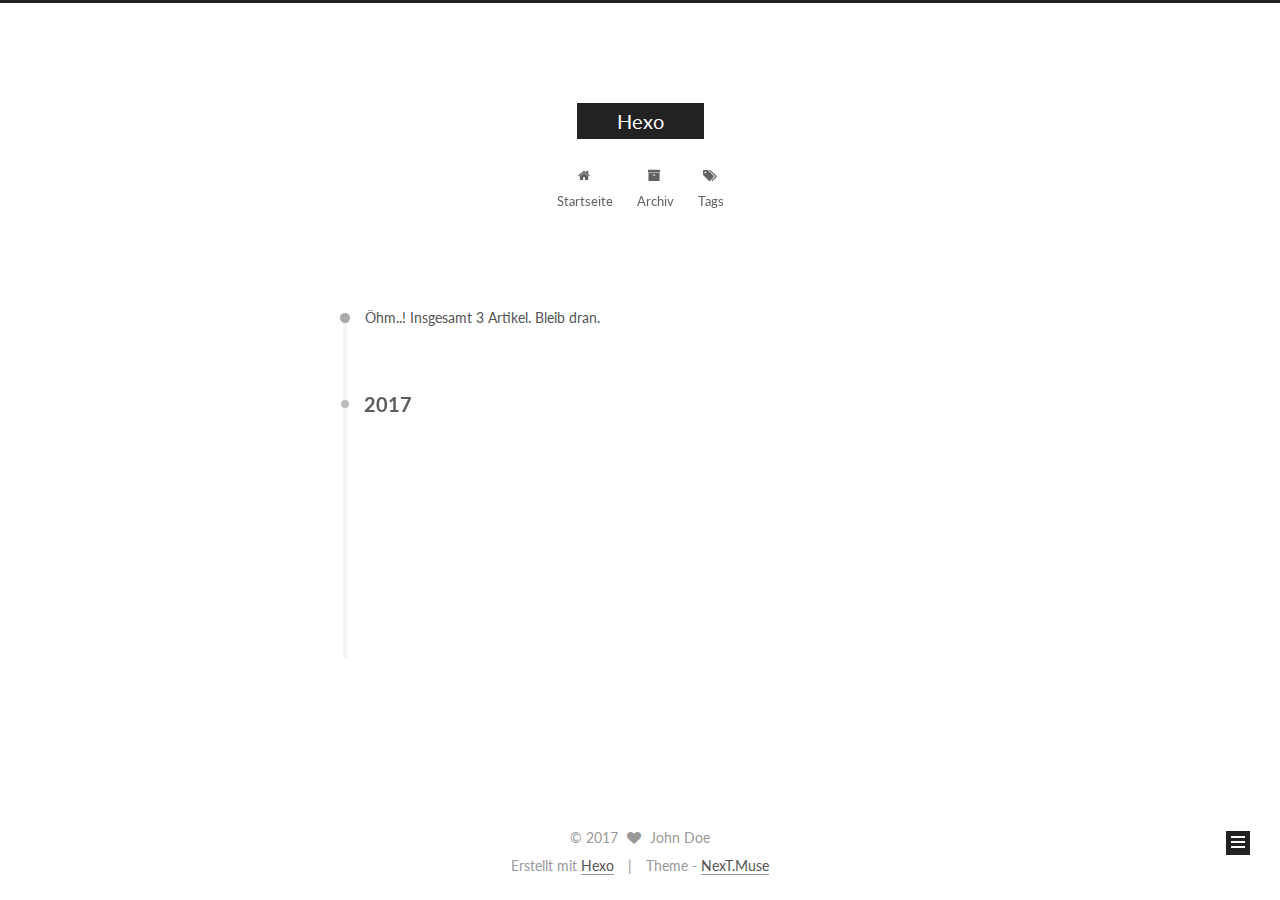
==== archives/index.html @ 24ed7181 "Site updated: 2017-03-07 21:28:52" ====
<!doctype html>



  


<html class="theme-next muse use-motion" lang="">
<head>
  <meta charset="UTF-8"/>
<meta http-equiv="X-UA-Compatible" content="IE=edge" />
<meta name="viewport" content="width=device-width, initial-scale=1, maximum-scale=1"/>



<meta http-equiv="Cache-Control" content="no-transform" />
<meta http-equiv="Cache-Control" content="no-siteapp" />















  
  
  <link href="/lib/fancybox/source/jquery.fancybox.css?v=2.1.5" rel="stylesheet" type="text/css" />




  
  
  
  

  
    
    
  

  

  

  

  

  
    
    
    <link href="//fonts.googleapis.com/css?family=Lato:300,300italic,400,400italic,700,700italic&subset=latin,latin-ext" rel="stylesheet" type="text/css">
  






<link href="/lib/font-awesome/css/font-awesome.min.css?v=4.6.2" rel="stylesheet" type="text/css" />

<link href="/css/main.css?v=5.1.0" rel="stylesheet" type="text/css" />


  <meta name="keywords" content="Hexo, NexT" />








  <link rel="shortcut icon" type="image/x-icon" href="/favicon.ico?v=5.1.0" />






<meta property="og:type" content="website">
<meta property="og:title" content="Hexo">
<meta property="og:url" content="http://yoursite.com/archives/index.html">
<meta property="og:site_name" content="Hexo">
<meta name="twitter:card" content="summary">
<meta name="twitter:title" content="Hexo">



<script type="text/javascript" id="hexo.configurations">
  var NexT = window.NexT || {};
  var CONFIG = {
    root: '/',
    scheme: 'Muse',
    sidebar: {"position":"left","display":"post","offset":12,"offset_float":0,"b2t":false,"scrollpercent":false},
    fancybox: true,
    motion: true,
    duoshuo: {
      userId: '0',
      author: 'Author'
    },
    algolia: {
      applicationID: '',
      apiKey: '',
      indexName: '',
      hits: {"per_page":10},
      labels: {"input_placeholder":"Search for Posts","hits_empty":"We didn't find any results for the search: ${query}","hits_stats":"${hits} results found in ${time} ms"}
    }
  };
</script>



  <link rel="canonical" href="http://yoursite.com/archives/"/>





  <title> Archiv | Hexo </title>
</head>

<body itemscope itemtype="http://schema.org/WebPage" lang="">

  














  
  
    
  

  <div class="container one-collumn sidebar-position-left  page-archive  ">
    <div class="headband"></div>

    <header id="header" class="header" itemscope itemtype="http://schema.org/WPHeader">
      <div class="header-inner"><div class="site-brand-wrapper">
  <div class="site-meta ">
    

    <div class="custom-logo-site-title">
      <a href="/"  class="brand" rel="start">
        <span class="logo-line-before"><i></i></span>
        <span class="site-title">Hexo</span>
        <span class="logo-line-after"><i></i></span>
      </a>
    </div>
      
        <p class="site-subtitle"></p>
      
  </div>

  <div class="site-nav-toggle">
    <button>
      <span class="btn-bar"></span>
      <span class="btn-bar"></span>
      <span class="btn-bar"></span>
    </button>
  </div>
</div>

<nav class="site-nav">
  

  
    <ul id="menu" class="menu">
      
        
        <li class="menu-item menu-item-home">
          <a href="/" rel="section">
            
              <i class="menu-item-icon fa fa-fw fa-home"></i> <br />
            
            Startseite
          </a>
        </li>
      
        
        <li class="menu-item menu-item-archives">
          <a href="/archives" rel="section">
            
              <i class="menu-item-icon fa fa-fw fa-archive"></i> <br />
            
            Archiv
          </a>
        </li>
      
        
        <li class="menu-item menu-item-tags">
          <a href="/tags" rel="section">
            
              <i class="menu-item-icon fa fa-fw fa-tags"></i> <br />
            
            Tags
          </a>
        </li>
      

      
    </ul>
  

  
</nav>



 </div>
    </header>

    <main id="main" class="main">
      <div class="main-inner">
        <div class="content-wrap">
          <div id="content" class="content">
            

  <section id="posts" class="posts-collapse">
    <span class="archive-move-on"></span>

    <span class="archive-page-counter">
      
      
      
        
      
      Öhm..! Insgesamt 3 Artikel. Bleib dran.
    </span>

    

      
      
      

      
        
        <div class="collection-title">
          <h2 class="archive-year motion-element" id="archive-year-2017">2017</h2>
        </div>
      
      

      

  <article class="post post-type-normal" itemscope itemtype="http://schema.org/Article">
    <header class="post-header">

      <h1 class="post-title">
        
            <a class="post-title-link" href="/2017/03/07/second/" itemprop="url">
              
                <span itemprop="name">Second</span>
              
            </a>
        
      </h1>

      <div class="post-meta">
        <time class="post-time" itemprop="dateCreated"
              datetime="2017-03-07T21:19:16+08:00"
              content="2017-03-07" >
          03-07
        </time>
      </div>

    </header>
  </article>



    

      
      
      

      
      

      

  <article class="post post-type-normal" itemscope itemtype="http://schema.org/Article">
    <header class="post-header">

      <h1 class="post-title">
        
            <a class="post-title-link" href="/2017/03/07/first/" itemprop="url">
              
                <span itemprop="name">First</span>
              
            </a>
        
      </h1>

      <div class="post-meta">
        <time class="post-time" itemprop="dateCreated"
              datetime="2017-03-07T20:59:19+08:00"
              content="2017-03-07" >
          03-07
        </time>
      </div>

    </header>
  </article>



    

      
      
      

      
      

      

  <article class="post post-type-normal" itemscope itemtype="http://schema.org/Article">
    <header class="post-header">

      <h1 class="post-title">
        
            <a class="post-title-link" href="/2017/03/07/hello-world/" itemprop="url">
              
                <span itemprop="name">Hello World</span>
              
            </a>
        
      </h1>

      <div class="post-meta">
        <time class="post-time" itemprop="dateCreated"
              datetime="2017-03-07T20:14:14+08:00"
              content="2017-03-07" >
          03-07
        </time>
      </div>

    </header>
  </article>



    

  </section>

  


          
          </div>
          


          

        </div>
        
          
  
  <div class="sidebar-toggle">
    <div class="sidebar-toggle-line-wrap">
      <span class="sidebar-toggle-line sidebar-toggle-line-first"></span>
      <span class="sidebar-toggle-line sidebar-toggle-line-middle"></span>
      <span class="sidebar-toggle-line sidebar-toggle-line-last"></span>
    </div>
  </div>

  <aside id="sidebar" class="sidebar">
    <div class="sidebar-inner">

      

      

      <section class="site-overview sidebar-panel sidebar-panel-active">
        <div class="site-author motion-element" itemprop="author" itemscope itemtype="http://schema.org/Person">
          <img class="site-author-image" itemprop="image"
               src="/images/avatar.gif"
               alt="John Doe" />
          <p class="site-author-name" itemprop="name">John Doe</p>
           
              <p class="site-description motion-element" itemprop="description"></p>
          
        </div>
        <nav class="site-state motion-element">

          
            <div class="site-state-item site-state-posts">
              <a href="/archives">
                <span class="site-state-item-count">3</span>
                <span class="site-state-item-name">Artikel</span>
              </a>
            </div>
          

          

          

        </nav>

        

        <div class="links-of-author motion-element">
          
        </div>

        
        

        
        

        


      </section>

      

      

    </div>
  </aside>


        
      </div>
    </main>

    <footer id="footer" class="footer">
      <div class="footer-inner">
        <div class="copyright" >
  
  &copy; 
  <span itemprop="copyrightYear">2017</span>
  <span class="with-love">
    <i class="fa fa-heart"></i>
  </span>
  <span class="author" itemprop="copyrightHolder">John Doe</span>
</div>


<div class="powered-by">
  Erstellt mit  <a class="theme-link" href="https://hexo.io">Hexo</a>
</div>

<div class="theme-info">
  Theme -
  <a class="theme-link" href="https://github.com/iissnan/hexo-theme-next">
    NexT.Muse
  </a>
</div>


        

        
      </div>
    </footer>

    
      <div class="back-to-top">
        <i class="fa fa-arrow-up"></i>
        
      </div>
    
    
  </div>

  

<script type="text/javascript">
  if (Object.prototype.toString.call(window.Promise) !== '[object Function]') {
    window.Promise = null;
  }
</script>









  




  
  <script type="text/javascript" src="/lib/jquery/index.js?v=2.1.3"></script>

  
  <script type="text/javascript" src="/lib/fastclick/lib/fastclick.min.js?v=1.0.6"></script>

  
  <script type="text/javascript" src="/lib/jquery_lazyload/jquery.lazyload.js?v=1.9.7"></script>

  
  <script type="text/javascript" src="/lib/velocity/velocity.min.js?v=1.2.1"></script>

  
  <script type="text/javascript" src="/lib/velocity/velocity.ui.min.js?v=1.2.1"></script>

  
  <script type="text/javascript" src="/lib/fancybox/source/jquery.fancybox.pack.js?v=2.1.5"></script>


  


  <script type="text/javascript" src="/js/src/utils.js?v=5.1.0"></script>

  <script type="text/javascript" src="/js/src/motion.js?v=5.1.0"></script>



  
  

  
  
    <script type="text/javascript" id="motion.page.archive">
      $('.archive-year').velocity('transition.slideLeftIn');
    </script>
  


  


  <script type="text/javascript" src="/js/src/bootstrap.js?v=5.1.0"></script>



  



  




	





  





  





  



  
  

  

  

  

  


  

</body>
</html>
---- css/main.css ----
/* normalize.css v3.0.2 | MIT License | git.io/normalize */
html {
  font-family: sans-serif; /* 1 */
  -ms-text-size-adjust: 100%; /* 2 */
  -webkit-text-size-adjust: 100%; /* 2 */
}
body {
  margin: 0;
}
article,
aside,
details,
figcaption,
figure,
footer,
header,
hgroup,
main,
menu,
nav,
section,
summary {
  display: block;
}
audio,
canvas,
progress,
video {
  display: inline-block; /* 1 */
  vertical-align: baseline; /* 2 */
}
audio:not([controls]) {
  display: none;
  height: 0;
}
[hidden],
template {
  display: none;
}
a {
  background-color: transparent;
}
a:active,
a:hover {
  outline: 0;
}
abbr[title] {
  border-bottom: 1px dotted;
}
b,
strong {
  font-weight: bold;
}
dfn {
  font-style: italic;
}
h1 {
  font-size: 2em;
  margin: 0.67em 0;
}
mark {
  background: #ff0;
  color: #000;
}
small {
  font-size: 80%;
}
sub,
sup {
  font-size: 75%;
  line-height: 0;
  position: relative;
  vertical-align: baseline;
}
sup {
  top: -0.5em;
}
sub {
  bottom: -0.25em;
}
img {
  border: 0;
}
svg:not(:root) {
  overflow: hidden;
}
figure {
  margin: 1em 40px;
}
hr {
  -moz-box-sizing: content-box;
  box-sizing: content-box;
  height: 0;
}
pre {
  overflow: auto;
}
code,
kbd,
pre,
samp {
  font-family: monospace, monospace;
  font-size: 1em;
}
button,
input,
optgroup,
select,
textarea {
  color: inherit; /* 1 */
  font: inherit; /* 2 */
  margin: 0; /* 3 */
}
button {
  overflow: visible;
}
button,
select {
  text-transform: none;
}
button,
html input[type="button"],
input[type="reset"],
input[type="submit"] {
  -webkit-appearance: button; /* 2 */
  cursor: pointer; /* 3 */
}
button[disabled],
html input[disabled] {
  cursor: default;
}
button::-moz-focus-inner,
input::-moz-focus-inner {
  border: 0;
  padding: 0;
}
input {
  line-height: normal;
}
input[type="checkbox"],
input[type="radio"] {
  box-sizing: border-box; /* 1 */
  padding: 0; /* 2 */
}
input[type="number"]::-webkit-inner-spin-button,
input[type="number"]::-webkit-outer-spin-button {
  height: auto;
}
input[type="search"] {
  -webkit-appearance: textfield; /* 1 */
  -moz-box-sizing: content-box;
  -webkit-box-sizing: content-box; /* 2 */
  box-sizing: content-box;
}
input[type="search"]::-webkit-search-cancel-button,
input[type="search"]::-webkit-search-decoration {
  -webkit-appearance: none;
}
fieldset {
  border: 1px solid #c0c0c0;
  margin: 0 2px;
  padding: 0.35em 0.625em 0.75em;
}
legend {
  border: 0; /* 1 */
  padding: 0; /* 2 */
}
textarea {
  overflow: auto;
}
optgroup {
  font-weight: bold;
}
table {
  border-collapse: collapse;
  border-spacing: 0;
}
td,
th {
  padding: 0;
}
::selection {
  background: #262a30;
  color: #fff;
}
body {
  position: relative;
  font-family: 'Lato', "PingFang SC", "Microsoft YaHei", sans-serif;
  font-size: 14px;
  line-height: 2;
  color: #555;
  background: #fff;
}
@media (max-width: 767px) {
  body {
    padding-right: 0 !important;
  }
}
@media (min-width: 768px) and (max-width: 991px) {
  body {
    padding-right: 0 !important;
  }
}
@media (min-width: 1600px) {
  body {
    font-size: 16px;
  }
}
h1,
h2,
h3,
h4,
h5,
h6 {
  margin: 0;
  padding: 0;
  font-weight: bold;
  line-height: 1.5;
  font-family: 'Lato', "PingFang SC", "Microsoft YaHei", sans-serif;
}
h2,
h3,
h4,
h5,
h6 {
  margin: 20px 0 15px;
}
h1 {
  font-size: 22px;
}
@media (max-width: 767px) {
  h1 {
    font-size: 18px;
  }
}
h2 {
  font-size: 20px;
}
@media (max-width: 767px) {
  h2 {
    font-size: 16px;
  }
}
h3 {
  font-size: 18px;
}
@media (max-width: 767px) {
  h3 {
    font-size: 14px;
  }
}
h4 {
  font-size: 16px;
}
@media (max-width: 767px) {
  h4 {
    font-size: 12px;
  }
}
h5 {
  font-size: 14px;
}
@media (max-width: 767px) {
  h5 {
    font-size: 10px;
  }
}
h6 {
  font-size: 12px;
}
@media (max-width: 767px) {
  h6 {
    font-size: 8px;
  }
}
p {
  margin: 0 0 25px 0;
}
a {
  color: #555;
  text-decoration: none;
  border-bottom: 1px solid #999;
  word-wrap: break-word;
}
a:hover {
  color: #222;
  border-bottom-color: #222;
}
blockquote {
  margin: 0;
  padding: 0;
}
img {
  display: block;
  margin: auto;
  max-width: 100%;
  height: auto;
}
hr {
  margin: 40px 0;
  height: 3px;
  border: none;
  background-color: #ddd;
  background-image: repeating-linear-gradient(-45deg, #fff, #fff 4px, transparent 4px, transparent 8px);
}
blockquote {
  padding: 0 15px;
  color: #666;
  border-left: 4px solid #ddd;
}
blockquote cite::before {
  content: "-";
  padding: 0 5px;
}
dt {
  font-weight: 700;
}
dd {
  margin: 0;
  padding: 0;
}
.text-left {
  text-align: left;
}
.text-center {
  text-align: center;
}
.text-right {
  text-align: right;
}
.text-justify {
  text-align: justify;
}
.text-nowrap {
  white-space: nowrap;
}
.text-lowercase {
  text-transform: lowercase;
}
.text-uppercase {
  text-transform: uppercase;
}
.text-capitalize {
  text-transform: capitalize;
}
.center-block {
  display: block;
  margin-left: auto;
  margin-right: auto;
}
.clearfix:before,
.clearfix:after {
  content: " ";
  display: table;
}
.clearfix:after {
  clear: both;
}
.pullquote {
  width: 45%;
}
.pullquote.left {
  float: left;
  margin-left: 5px;
  margin-right: 10px;
}
.pullquote.right {
  float: right;
  margin-left: 10px;
  margin-right: 5px;
}
.affix.affix.affix {
  position: fixed;
}
.translation {
  margin-top: -20px;
  font-size: 14px;
  color: #999;
}
.scrollbar-measure {
  width: 100px;
  height: 100px;
  overflow: scroll;
  position: absolute;
  top: -9999px;
}
.use-motion .motion-element {
  opacity: 0;
}
table {
  margin: 20px 0;
  width: 100%;
  border-collapse: collapse;
  border-spacing: 0;
  border: 1px solid #ddd;
  font-size: 14px;
  table-layout: fixed;
  word-wrap: break-all;
}
table>tbody>tr:nth-of-type(odd) {
  background-color: #f9f9f9;
}
table>tbody>tr:hover {
  background-color: #f5f5f5;
}
caption,
th,
td {
  padding: 8px;
  text-align: left;
  vertical-align: middle;
  font-weight: normal;
}
th,
td {
  border-bottom: 3px solid #ddd;
  border-right: 1px solid #eee;
}
th {
  padding-bottom: 10px;
  font-weight: 700;
}
td {
  border-bottom-width: 1px;
}
html,
body {
  height: 100%;
}
.container {
  position: relative;
  min-height: 100%;
}
.header-inner {
  margin: 0 auto;
  padding: 100px 0 70px;
  width: 700px;
}
@media (min-width: 1600px) {
  .container .header-inner {
    width: 900px;
  }
}
.main {
  padding-bottom: 150px;
}
.main-inner {
  margin: 0 auto;
  width: 700px;
}
@media (min-width: 1600px) {
  .container .main-inner {
    width: 900px;
  }
}
.footer {
  position: absolute;
  left: 0;
  bottom: 0;
  width: 100%;
  min-height: 50px;
}
.footer-inner {
  box-sizing: border-box;
  margin: 20px auto;
  width: 700px;
}
@media (min-width: 1600px) {
  .container .footer-inner {
    width: 900px;
  }
}
pre,
.highlight {
  overflow: auto;
  margin: 20px 0;
  padding: 0;
  font-size: 13px;
  color: #4d4d4c;
  background: #f7f7f7;
  line-height: 1.6;
}
pre,
code {
  font-family: consolas, Menlo, "PingFang SC", "Microsoft YaHei", monospace;
}
code {
  padding: 2px 4px;
  word-wrap: break-word;
  color: #555;
  background: #eee;
  border-radius: 3px;
  font-size: 13px;
}
pre code {
  padding: 0;
  color: #4d4d4c;
  background: none;
  text-shadow: none;
}
.highlight {
  border-radius: 1px;
}
.highlight pre {
  border: none;
  margin: 0;
  padding: 10px 0;
}
.highlight table {
  margin: 0;
  width: auto;
  border: none;
}
.highlight td {
  border: none;
  padding: 0;
}
.highlight figcaption {
  font-size: 1em;
  color: #4d4d4c;
  line-height: 1em;
  margin-bottom: 1em;
}
.highlight figcaption:before,
.highlight figcaption:after {
  content: " ";
  display: table;
}
.highlight figcaption:after {
  clear: both;
}
.highlight figcaption a {
  float: right;
  color: #4d4d4c;
}
.highlight figcaption a:hover {
  border-bottom-color: #4d4d4c;
}
.highlight .gutter pre {
  padding-left: 10px;
  padding-right: 10px;
  color: #869194;
  text-align: right;
  background-color: #eff2f3;
}
.highlight .code pre {
  padding-left: 10px;
  padding-right: 10px;
  background-color: #f7f7f7;
}
.highlight .line {
  height: 20px;
}
.gutter {
  -webkit-user-select: none;
  -moz-user-select: none;
  -ms-user-select: none;
  user-select: none;
}
.gist table {
  width: auto;
}
.gist table td {
  border: none;
}
pre .deletion {
  background: #fdd;
}
pre .addition {
  background: #dfd;
}
pre .meta {
  color: #8959a8;
}
pre .comment {
  color: #8e908c;
}
pre .variable,
pre .attribute,
pre .tag,
pre .regexp,
pre .ruby .constant,
pre .xml .tag .title,
pre .xml .pi,
pre .xml .doctype,
pre .html .doctype,
pre .css .id,
pre .css .class,
pre .css .pseudo {
  color: #c82829;
}
pre .number,
pre .preprocessor,
pre .built_in,
pre .literal,
pre .params,
pre .constant,
pre .command {
  color: #f5871f;
}
pre .ruby .class .title,
pre .css .rules .attribute,
pre .string,
pre .value,
pre .inheritance,
pre .header,
pre .ruby .symbol,
pre .xml .cdata,
pre .special,
pre .number,
pre .formula {
  color: #718c00;
}
pre .title,
pre .css .hexcolor {
  color: #3e999f;
}
pre .function,
pre .python .decorator,
pre .python .title,
pre .ruby .function .title,
pre .ruby .title .keyword,
pre .perl .sub,
pre .javascript .title,
pre .coffeescript .title {
  color: #4271ae;
}
pre .keyword,
pre .javascript .function {
  color: #8959a8;
}
.full-image.full-image.full-image {
  border: none;
  max-width: 100%;
  width: auto;
  margin: 20px auto;
}
@media (min-width: 992px) {
  .full-image.full-image.full-image {
    max-width: none;
    width: 110%;
    margin: 25px -5%;
  }
}
.blockquote-center,
.page-home .post-type-quote blockquote,
.page-post-detail .post-type-quote blockquote {
  position: relative;
  margin: 40px 0;
  padding: 0;
  border-left: none;
  text-align: center;
}
.blockquote-center::before,
.page-home .post-type-quote blockquote::before,
.page-post-detail .post-type-quote blockquote::before,
.blockquote-center::after,
.page-home .post-type-quote blockquote::after,
.page-post-detail .post-type-quote blockquote::after {
  position: absolute;
  content: ' ';
  display: block;
  width: 100%;
  height: 24px;
  opacity: 0.2;
  background-repeat: no-repeat;
  background-position: 0 -6px;
  background-size: 22px 22px;
}
.blockquote-center::before,
.page-home .post-type-quote blockquote::before,
.page-post-detail .post-type-quote blockquote::before {
  top: -20px;
  background-image: url("../images/quote-l.svg");
  border-top: 1px solid #ccc;
}
.blockquote-center::after,
.page-home .post-type-quote blockquote::after,
.page-post-detail .post-type-quote blockquote::after {
  bottom: -20px;
  background-image: url("../images/quote-r.svg");
  border-bottom: 1px solid #ccc;
  background-position: 100% 8px;
}
.blockquote-center p,
.page-home .post-type-quote blockquote p,
.page-post-detail .post-type-quote blockquote p,
.blockquote-center div,
.page-home .post-type-quote blockquote div,
.page-post-detail .post-type-quote blockquote div {
  text-align: center;
}
.post .post-body .group-picture img {
  box-sizing: border-box;
  padding: 0 3px;
  border: none;
}
.post .group-picture-row {
  overflow: hidden;
  margin-top: 6px;
}
.post .group-picture-row:first-child {
  margin-top: 0;
}
.post .group-picture-column {
  float: left;
}
.page-post-detail .post-body .group-picture-column {
  float: none;
  margin-top: 10px;
  width: auto !important;
}
.page-post-detail .post-body .group-picture-column img {
  margin: 0 auto;
}
.page-archive .group-picture-container {
  overflow: hidden;
}
.page-archive .group-picture-row {
  float: left;
}
.page-archive .group-picture-row:first-child {
  margin-top: 6px;
}
.page-archive .group-picture-column {
  max-width: 150px;
  max-height: 150px;
}
.note {
  padding: 20px;
  margin: 20px 0;
  border: 1px solid #eee;
  border-left-width: 5px;
  border-radius: 3px;
}
.note h2,
.note h3,
.note h4,
.note h5,
.note h6 {
  margin-top: 0;
  margin-bottom: 5px;
}
.note p:last-child {
  margin-bottom: 0;
}
.note code {
  border-radius: 3px;
}
.note+.note {
  margin-top: -5px;
}
.default {
  border-left-color: #777;
}
.default h2,
.default h3,
.default h4,
.default h5,
.default h6 {
  color: #777;
}
.primary {
  border-left-color: #428bca;
}
.primary h2,
.primary h3,
.primary h4,
.primary h5,
.primary h6 {
  color: #428bca;
}
.success {
  border-left-color: #5cb85c;
}
.success h2,
.success h3,
.success h4,
.success h5,
.success h6 {
  color: #5cb85c;
}
.danger {
  border-left-color: #d9534f;
}
.danger h2,
.danger h3,
.danger h4,
.danger h5,
.danger h6 {
  color: #d9534f;
}
.warning {
  border-left-color: #f0ad4e;
}
.warning h2,
.warning h3,
.warning h4,
.warning h5,
.warning h6 {
  color: #f0ad4e;
}
.info {
  border-left-color: #5bc0de;
}
.info h2,
.info h3,
.info h4,
.info h5,
.info h6 {
  color: #5bc0de;
}
.exturl {
  background-color: transparent;
  cursor: pointer;
  border-bottom: 1px solid #999;
}
.exturl .fa {
  font-size: 14px;
}
.exturl:active,
.exturl:hover {
  outline: 0;
  color: #222;
  border-bottom-color: #222;
}
.btn {
  display: inline-block;
  padding: 0 20px;
  font-size: 14px;
  color: #fff;
  background: #222;
  border: 2px solid #222;
  text-decoration: none;
  border-radius: 0;
  transition-property: background-color;
  transition-duration: 0.2s;
  transition-timing-function: ease-in-out;
  transition-delay: 0s;
}
.btn:hover,
.post-button .btn:hover {
  border-color: #222;
  color: #222;
  background: #fff;
}
.btn-bar {
  display: block;
  width: 22px;
  height: 2px;
  background: #555;
  border-radius: 1px;
}
.btn-bar+.btn-bar {
  margin-top: 4px;
}
.pagination {
  margin: 120px 0 40px;
  text-align: center;
  border-top: 1px solid #eee;
}
.page-number-basic,
.pagination .prev,
.pagination .next,
.pagination .page-number,
.pagination .space {
  display: inline-block;
  position: relative;
  top: -1px;
  margin: 0 10px;
  padding: 0 10px;
  line-height: 30px;
}
@media (max-width: 767px) {
  .page-number-basic,
  .pagination .prev,
  .pagination .next,
  .pagination .page-number,
  .pagination .space {
    margin: 0 5px;
  }
}
.pagination .prev,
.pagination .next,
.pagination .page-number {
  border-bottom: 0;
  border-top: 1px solid #eee;
  transition-property: border-color;
  transition-duration: 0.2s;
  transition-timing-function: ease-in-out;
  transition-delay: 0s;
}
.pagination .prev:hover,
.pagination .next:hover,
.pagination .page-number:hover {
  border-top-color: #222;
}
.pagination .space {
  padding: 0;
  margin: 0;
}
.pagination .prev {
  margin-left: 0;
}
.pagination .next {
  margin-right: 0;
}
.pagination .page-number.current {
  color: #fff;
  background: #ccc;
  border-top-color: #ccc;
}
@media (max-width: 767px) {
  .pagination {
    border-top: none;
  }
  .pagination .prev,
  .pagination .next,
  .pagination .page-number {
    margin-bottom: 10px;
    border-top: 0;
    border-bottom: 1px solid #eee;
  }
  .pagination .prev:hover,
  .pagination .next:hover,
  .pagination .page-number:hover {
    border-bottom-color: #222;
  }
}
.comments {
  margin: 60px 20px 0;
}
.tag-cloud {
  text-align: center;
}
.tag-cloud a {
  display: inline-block;
  margin: 10px;
}
.back-to-top {
  box-sizing: border-box;
  position: fixed;
  bottom: -100px;
  right: 30px;
  z-index: 1050;
  padding: 0 6px;
  width: 24px;
  background: #222;
  font-size: 12px;
  opacity: 1;
  color: #fff;
  cursor: pointer;
  text-align: center;
  -webkit-transform: translateZ(0);
  transition-property: bottom;
  transition-duration: 0.2s;
  transition-timing-function: ease-in-out;
  transition-delay: 0s;
}
@media (max-width: 767px) {
  .back-to-top {
    display: none;
  }
}
@media (min-width: 768px) and (max-width: 991px) {
  .back-to-top {
    display: none;
  }
}
.back-to-top.back-to-top-on {
  bottom: 19px;
}
.header {
  background: #fff;
}
.header-inner {
  position: relative;
}
.headband {
  height: 3px;
  background: #222;
}
.site-meta {
  margin: 0;
  text-align: center;
}
@media (max-width: 767px) {
  .site-meta {
    text-align: center;
  }
}
.brand {
  position: relative;
  display: inline-block;
  padding: 0 40px;
  color: #fff;
  background: #222;
  border-bottom: none;
}
.brand:hover {
  color: #fff;
}
.logo {
  display: inline-block;
  margin-right: 5px;
  line-height: 36px;
  vertical-align: top;
}
.site-title {
  display: inline-block;
  vertical-align: top;
  line-height: 36px;
  font-size: 20px;
  font-weight: normal;
  font-family: 'Lato', "PingFang SC", "Microsoft YaHei", sans-serif;
}
.site-subtitle {
  margin-top: 10px;
  font-size: 13px;
  color: #999;
}
.use-motion .brand {
  opacity: 0;
}
.use-motion .logo,
.use-motion .site-title,
.use-motion .site-subtitle {
  opacity: 0;
  position: relative;
  top: -10px;
}
.site-nav-toggle {
  display: none;
  position: absolute;
  top: 10px;
  left: 10px;
}
@media (max-width: 767px) {
  .site-nav-toggle {
    display: block;
  }
}
.site-nav-toggle button {
  margin-top: 2px;
  padding: 9px 10px;
  background: transparent;
  border: none;
}
@media (max-width: 767px) {
  .site-nav {
    display: none;
    margin: 0 -10px;
    padding: 0 10px;
    clear: both;
    border-top: 1px solid #ddd;
  }
}
@media (min-width: 768px) and (max-width: 991px) {
  .site-nav {
    display: block !important;
  }
}
@media (min-width: 992px) {
  .site-nav {
    display: block !important;
  }
}
.menu {
  margin-top: 20px;
  padding-left: 0;
  text-align: center;
}
.menu .menu-item {
  display: inline-block;
  margin: 0 10px;
  list-style: none;
}
@media screen and (max-width: 767px) {
  .menu .menu-item {
    margin-top: 10px;
  }
}
.menu .menu-item a {
  display: block;
  font-size: 13px;
  line-height: inherit;
  border-bottom: 1px solid transparent;
  transition-property: border-color;
  transition-duration: 0.2s;
  transition-timing-function: ease-in-out;
  transition-delay: 0s;
}
.menu .menu-item a:hover {
  border-bottom-color: #222;
}
.menu .menu-item .fa {
  margin-right: 5px;
}
.use-motion .menu-item {
  opacity: 0;
}
.post-body {
  font-family: 'Lato', "PingFang SC", "Microsoft YaHei", sans-serif;
}
@media (max-width: 767px) {
  .post-body {
    word-break: break-word;
  }
}
.post-body .fancybox img {
  display: block !important;
  margin: 0 auto;
  cursor: pointer;
  cursor: zoom-in;
  cursor: -webkit-zoom-in;
}
.post-body .image-caption,
.post-body .figure .caption {
  margin: 10px auto 15px;
  text-align: center;
  font-size: 14px;
  color: #999;
  font-weight: bold;
  line-height: 1;
}
.post-sticky-flag {
  display: inline-block;
  font-size: 16px;
  -ms-transform: rotate(30deg);
  -webkit-transform: rotate(30deg);
  -moz-transform: rotate(30deg);
  -ms-transform: rotate(30deg);
  -o-transform: rotate(30deg);
  transform: rotate(30deg);
}
.posts-expand {
  padding-top: 40px;
}
@media (max-width: 767px) {
  .posts-expand {
    margin: 0 20px;
  }
  .post-body pre,
  .post-body .highlight {
    padding: 10px;
  }
  .post-body pre .gutter pre,
  .post-body .highlight .gutter pre {
    padding-right: 10px;
  }
}
@media (min-width: 992px) {
  .posts-expand .post-body {
    text-align: justify;
  }
}
.posts-expand .post-body h2,
.posts-expand .post-body h3,
.posts-expand .post-body h4,
.posts-expand .post-body h5,
.posts-expand .post-body h6 {
  padding-top: 10px;
}
.posts-expand .post-body h2 .header-anchor,
.posts-expand .post-body h3 .header-anchor,
.posts-expand .post-body h4 .header-anchor,
.posts-expand .post-body h5 .header-anchor,
.posts-expand .post-body h6 .header-anchor {
  float: right;
  margin-left: 10px;
  color: #ccc;
  border-bottom-style: none;
  visibility: hidden;
}
.posts-expand .post-body h2 .header-anchor:hover,
.posts-expand .post-body h3 .header-anchor:hover,
.posts-expand .post-body h4 .header-anchor:hover,
.posts-expand .post-body h5 .header-anchor:hover,
.posts-expand .post-body h6 .header-anchor:hover {
  color: inherit;
}
.posts-expand .post-body h2:hover .header-anchor,
.posts-expand .post-body h3:hover .header-anchor,
.posts-expand .post-body h4:hover .header-anchor,
.posts-expand .post-body h5:hover .header-anchor,
.posts-expand .post-body h6:hover .header-anchor {
  visibility: visible;
}
.posts-expand .post-body ul li {
  list-style: circle;
}
.posts-expand .post-body img {
  box-sizing: border-box;
  margin: auto;
  padding: 3px;
  border: 1px solid #ddd;
}
.posts-expand .fancybox img {
  margin: 0 auto;
}
@media (max-width: 767px) {
  .posts-collapse {
    margin: 0 20px;
  }
  .posts-collapse .post-title,
  .posts-collapse .post-meta {
    display: block;
    width: auto;
    text-align: left;
  }
}
.posts-collapse {
  position: relative;
  z-index: 1010;
  margin-left: 55px;
}
.posts-collapse::after {
  content: " ";
  position: absolute;
  top: 20px;
  left: 0;
  margin-left: -2px;
  width: 4px;
  height: 100%;
  background: #f5f5f5;
  z-index: -1;
}
@media (max-width: 767px) {
  .posts-collapse {
    margin: 0 20px;
  }
}
.posts-collapse .collection-title {
  position: relative;
  margin: 60px 0;
}
.posts-collapse .collection-title h2 {
  margin-left: 20px;
}
.posts-collapse .collection-title small {
  color: #bbb;
}
.posts-collapse .collection-title::before {
  content: " ";
  position: absolute;
  left: 0;
  top: 50%;
  margin-left: -4px;
  margin-top: -4px;
  width: 8px;
  height: 8px;
  background: #bbb;
  border-radius: 50%;
}
.posts-collapse .post {
  margin: 30px 0;
}
.posts-collapse .post-header {
  position: relative;
  transition-duration: 0.2s;
  transition-timing-function: ease-in-out;
  transition-delay: 0s;
  transition-property: border;
  border-bottom: 1px dashed #ccc;
}
.posts-collapse .post-header::before {
  content: " ";
  position: absolute;
  left: 0;
  top: 12px;
  width: 6px;
  height: 6px;
  margin-left: -4px;
  background: #bbb;
  border-radius: 50%;
  border: 1px solid #fff;
  transition-duration: 0.2s;
  transition-timing-function: ease-in-out;
  transition-delay: 0s;
  transition-property: background;
}
.posts-collapse .post-header:hover {
  border-bottom-color: #666;
}
.posts-collapse .post-header:hover::before {
  background: #222;
}
.posts-collapse .post-meta {
  position: absolute;
  font-size: 12px;
  left: 20px;
  top: 5px;
}
.posts-collapse .post-comments-count {
  display: none;
}
.posts-collapse .post-title {
  margin-left: 60px;
  font-size: 16px;
  font-weight: normal;
  line-height: inherit;
}
.posts-collapse .post-title::after {
  margin-left: 3px;
  opacity: 0.6;
}
.posts-collapse .post-title a {
  color: #666;
  border-bottom: none;
}
.page-home .post-type-quote .post-header,
.page-post-detail .post-type-quote .post-header,
.page-home .post-type-quote .post-tags,
.page-post-detail .post-type-quote .post-tags {
  display: none;
}
.posts-expand .post-title {
  font-size: 26px;
  text-align: center;
  word-break: break-word;
  font-weight: 400;
}
@media (max-width: 767px) {
  .posts-expand .post-title {
    font-size: 22px;
  }
}
.posts-expand .post-title-link {
  display: inline-block;
  position: relative;
  color: #555;
  border-bottom: none;
  line-height: 1.2;
  vertical-align: top;
}
.posts-expand .post-title-link::before {
  content: "";
  position: absolute;
  width: 100%;
  height: 2px;
  bottom: 0;
  left: 0;
  background-color: #000;
  visibility: hidden;
  -webkit-transform: scaleX(0);
  -moz-transform: scaleX(0);
  -ms-transform: scaleX(0);
  -o-transform: scaleX(0);
  transform: scaleX(0);
  transition-duration: 0.2s;
  transition-timing-function: ease-in-out;
  transition-delay: 0s;
}
.posts-expand .post-title-link:hover::before {
  visibility: visible;
  -webkit-transform: scaleX(1);
  -moz-transform: scaleX(1);
  -ms-transform: scaleX(1);
  -o-transform: scaleX(1);
  transform: scaleX(1);
}
.posts-expand .post-title-link .fa {
  font-size: 16px;
}
.posts-expand .post-meta {
  margin: 3px 0 60px 0;
  color: #999;
  font-family: 'Lato', "PingFang SC", "Microsoft YaHei", sans-serif;
  font-size: 12px;
  text-align: center;
}
.posts-expand .post-meta .post-category-list {
  display: inline-block;
  margin: 0;
  padding: 3px;
}
.posts-expand .post-meta .post-category-list-link {
  color: #999;
}
.posts-expand .post-meta .post-description {
  font-size: 14px;
  margin-top: 2px;
}
.post-meta-divider {
  margin: 0 0.5em;
}
.post-meta-item-icon {
  margin-right: 3px;
}
@media (min-width: 768px) and (max-width: 991px) {
  .post-meta-item-icon {
    display: inline-block;
  }
}
@media (max-width: 767px) {
  .post-meta-item-icon {
    display: inline-block;
  }
}
@media (min-width: 768px) and (max-width: 991px) {
  .post-meta-item-text {
    display: none;
  }
}
@media (max-width: 767px) {
  .post-meta-item-text {
    display: none;
  }
}
@media (max-width: 767px) {
  .posts-expand .post-comments-count {
    display: none;
  }
}
.social-like {
  font-size: 14px;
  height: 20px;
  text-align: center;
  border-top: 1px solid #eee;
  padding-top: 9px;
  margin-top: 45px;
  display: flex;
  justify-content: center;
}
.vk_like {
  width: 85px;
  height: 21px;
  padding-top: 7px;
  align-self: center;
}
.fb_like {
  height: 30px;
  align-self: center;
}
.post-button {
  margin-top: 50px;
}
.post-button .btn {
  color: #fff;
  font-size: 14px;
  background: #222;
  border-radius: 0;
  line-height: 2;
  margin: 0 4px 8px 4px;
}
.post-button .fa-fw {
  width: 1.285714285714286em;
  text-align: left;
}
.posts-expand .post-tags {
  margin-top: 40px;
  text-align: center;
}
.posts-expand .post-tags a {
  display: inline-block;
  margin-right: 10px;
  font-size: 13px;
}
.post-nav {
  display: table;
  margin-top: 15px;
  width: 100%;
  border-top: 1px solid #eee;
}
.post-nav-divider {
  display: table-cell;
  width: 10%;
}
.post-nav-item {
  display: table-cell;
  padding: 10px 0 0 0;
  width: 45%;
  vertical-align: top;
}
.post-nav-item a {
  position: relative;
  display: block;
  line-height: 25px;
  font-size: 14px;
  color: #555;
  border-bottom: none;
}
.post-nav-item a:hover {
  color: #222;
  border-bottom: none;
}
.post-nav-item a:active {
  top: 2px;
}
.post-nav-item .fa {
  position: absolute;
  top: 8px;
  left: 0;
  font-size: 12px;
}
.post-nav-next a {
  padding-left: 15px;
}
.post-nav-prev {
  text-align: right;
}
.post-nav-prev a {
  padding-right: 15px;
}
.post-nav-prev .fa {
  right: 0;
  left: auto;
}
.posts-expand .post-eof {
  display: block;
  margin: 80px auto 60px;
  width: 8%;
  height: 1px;
  background: #ccc;
  text-align: center;
}
.post:last-child .post-eof.post-eof.post-eof {
  display: none;
}
.post-gallery {
  display: table;
  table-layout: fixed;
  width: 100%;
  border-collapse: separate;
}
.post-gallery-row {
  display: table-row;
}
.post-gallery .post-gallery-img {
  display: table-cell;
  text-align: center;
  vertical-align: middle;
  border: none;
}
.post-gallery .post-gallery-img img {
  max-width: 100%;
  max-height: 100%;
  border: none;
}
.fancybox-close,
.fancybox-close:hover {
  border: none;
}
.sidebar {
  position: fixed;
  right: 0;
  top: 0;
  bottom: 0;
  width: 0;
  z-index: 1040;
  box-shadow: inset 0 2px 6px #000;
  background: #222;
  -webkit-transform: translateZ(0);
}
.sidebar a {
  color: #999;
  border-bottom-color: #555;
}
.sidebar a:hover {
  color: #eee;
}
@media (min-width: 768px) and (max-width: 991px) {
  .sidebar {
    display: none !important;
  }
}
@media (max-width: 767px) {
  .sidebar {
    display: none !important;
  }
}
.sidebar-inner {
  position: relative;
  padding: 20px 10px;
  color: #999;
  text-align: center;
}
.sidebar-toggle {
  position: fixed;
  right: 30px;
  bottom: 45px;
  width: 14px;
  height: 14px;
  padding: 5px;
  background: #222;
  line-height: 0;
  z-index: 1050;
  cursor: pointer;
  -webkit-transform: translateZ(0);
}
@media (min-width: 768px) and (max-width: 991px) {
  .sidebar-toggle {
    display: none;
  }
}
@media (max-width: 767px) {
  .sidebar-toggle {
    display: none;
  }
}
.sidebar-toggle-line {
  position: relative;
  display: inline-block;
  vertical-align: top;
  height: 2px;
  width: 100%;
  background: #fff;
  margin-top: 3px;
}
.sidebar-toggle-line:first-child {
  margin-top: 0;
}
.site-author-image {
  display: block;
  margin: 0 auto;
  padding: 2px;
  max-width: 96px;
  height: auto;
  border: 2px solid #333;
}
.site-author-name {
  margin: 5px 0 0;
  text-align: center;
  color: #f5f5f5;
  font-weight: normal;
}
.site-description {
  margin-top: 5px;
  text-align: center;
  font-size: 14px;
  color: #999;
}
.site-state {
  overflow: hidden;
  line-height: 1.4;
  white-space: nowrap;
  text-align: center;
}
.site-state-item {
  display: inline-block;
  padding: 0 15px;
  border-left: 1px solid #333;
}
.site-state-item:first-child {
  border-left: none;
}
.site-state-item a {
  border-bottom: none;
}
.site-state-item-count {
  display: block;
  text-align: center;
  color: inherit;
  font-weight: 600;
  font-size: 18px;
}
.site-state-item-name {
  font-size: 13px;
  color: inherit;
}
.feed-link {
  margin-top: 20px;
}
.feed-link a {
  display: inline-block;
  padding: 0 15px;
  color: #fc6423;
  border: 1px solid #fc6423;
  border-radius: 4px;
}
.feed-link a i {
  color: #fc6423;
  font-size: 14px;
}
.feed-link a:hover {
  color: #fff;
  background: #fc6423;
}
.feed-link a:hover i {
  color: #fff;
}
.links-of-author {
  margin-top: 20px;
}
.links-of-author a {
  display: inline-block;
  vertical-align: middle;
  margin-right: 10px;
  margin-bottom: 10px;
  border-bottom-color: #555;
  font-size: 13px;
}
.links-of-author a:before {
  display: inline-block;
  vertical-align: middle;
  margin-right: 3px;
  content: " ";
  width: 4px;
  height: 4px;
  border-radius: 50%;
  background: #ffa32f;
}
.links-of-blogroll {
  font-size: 13px;
}
.links-of-blogroll-title {
  margin-top: 20px;
  font-size: 14px;
  font-weight: 600;
}
.links-of-blogroll-list {
  margin: 0;
  padding: 0;
  list-style: none;
}
.links-of-blogroll-item {
  padding: 2px 10px;
}
.sidebar-nav {
  margin: 0 0 20px;
  padding-left: 0;
}
.sidebar-nav li {
  display: inline-block;
  cursor: pointer;
  border-bottom: 1px solid transparent;
  font-size: 14px;
  color: #555;
}
.sidebar-nav li:hover {
  color: #f5f5f5;
}
.page-post-detail .sidebar-nav-toc {
  padding: 0 5px;
}
.page-post-detail .sidebar-nav-overview {
  margin-left: 10px;
}
.sidebar-nav .sidebar-nav-active {
  color: #87daff;
  border-bottom-color: #87daff;
}
.sidebar-nav .sidebar-nav-active:hover {
  color: #87daff;
}
.sidebar-panel {
  display: none;
}
.sidebar-panel-active {
  display: block;
}
.post-toc-empty {
  font-size: 14px;
  color: #666;
}
.post-toc-wrap {
  overflow: hidden;
}
.post-toc {
  overflow: auto;
}
.post-toc ol {
  margin: 0;
  padding: 0 2px 5px 10px;
  text-align: left;
  list-style: none;
  font-size: 14px;
}
.post-toc ol > ol {
  padding-left: 0;
}
.post-toc ol a {
  transition-duration: 0.2s;
  transition-timing-function: ease-in-out;
  transition-delay: 0s;
  transition-property: all;
  color: #999;
  border-bottom-color: #555;
}
.post-toc ol a:hover {
  color: #ccc;
  border-bottom-color: #ccc;
}
.post-toc .nav-item {
  overflow: hidden;
  text-overflow: ellipsis;
  white-space: nowrap;
  line-height: 1.8;
}
.post-toc .nav .nav-child {
  display: none;
}
.post-toc .nav .active > .nav-child {
  display: block;
}
.post-toc .nav .active-current > .nav-child {
  display: block;
}
.post-toc .nav .active-current > .nav-child > .nav-item {
  display: block;
}
.post-toc .nav .active > a {
  color: #87daff;
  border-bottom-color: #87daff;
}
.post-toc .nav .active-current > a {
  color: #87daff;
}
.post-toc .nav .active-current > a:hover {
  color: #87daff;
}
.footer {
  font-size: 14px;
  color: #999;
}
.footer img {
  border: none;
}
.footer-inner {
  text-align: center;
}
.with-love {
  display: inline-block;
  margin: 0 5px;
}
.powered-by,
.theme-info {
  display: inline-block;
}
.powered-by {
  margin-right: 10px;
}
.powered-by::after {
  content: "|";
  padding-left: 10px;
}
.cc-license {
  margin-top: 10px;
  text-align: center;
}
.cc-license .cc-opacity {
  opacity: 0.7;
  border-bottom: none;
}
.cc-license .cc-opacity:hover {
  opacity: 0.9;
}
.cc-license img {
  display: inline-block;
}
.theme-next #ds-thread #ds-reset {
  color: #555;
}
.theme-next #ds-thread #ds-reset .ds-replybox {
  margin-bottom: 30px;
}
.theme-next #ds-thread #ds-reset .ds-replybox .ds-avatar,
.theme-next #ds-reset .ds-avatar img {
  box-shadow: none;
}
.theme-next #ds-thread #ds-reset .ds-textarea-wrapper {
  border-color: #c7d4e1;
  background: none;
  border-top-right-radius: 3px;
  border-top-left-radius: 3px;
}
.theme-next #ds-thread #ds-reset .ds-textarea-wrapper textarea {
  height: 60px;
}
.theme-next #ds-reset .ds-rounded-top {
  border-radius: 0;
}
.theme-next #ds-thread #ds-reset .ds-post-toolbar {
  box-sizing: border-box;
  border: 1px solid #c7d4e1;
  background: #f6f8fa;
}
.theme-next #ds-thread #ds-reset .ds-post-options {
  height: 40px;
  border: none;
  background: none;
}
.theme-next #ds-thread #ds-reset .ds-toolbar-buttons {
  top: 11px;
}
.theme-next #ds-thread #ds-reset .ds-sync {
  top: 5px;
}
.theme-next #ds-thread #ds-reset .ds-post-button {
  top: 4px;
  right: 5px;
  width: 90px;
  height: 30px;
  border: 1px solid #c5ced7;
  border-radius: 3px;
  background-image: linear-gradient(#fbfbfc, #f5f7f9);
  color: #60676d;
}
.theme-next #ds-thread #ds-reset .ds-post-button:hover {
  background-position: 0 -30px;
  color: #60676d;
}
.theme-next #ds-thread #ds-reset .ds-comments-info {
  padding: 10px 0;
}
.theme-next #ds-thread #ds-reset .ds-sort {
  display: none;
}
.theme-next #ds-thread #ds-reset li.ds-tab a.ds-current {
  border: none;
  background: #f6f8fa;
  color: #60676d;
}
.theme-next #ds-thread #ds-reset li.ds-tab a.ds-current:hover {
  background-color: #e9f0f7;
  color: #60676d;
}
.theme-next #ds-thread #ds-reset li.ds-tab a {
  border-radius: 2px;
  padding: 5px;
}
.theme-next #ds-thread #ds-reset .ds-login-buttons p {
  color: #999;
  line-height: 36px;
}
.theme-next #ds-thread #ds-reset .ds-login-buttons .ds-service-list li {
  height: 28px;
}
.theme-next #ds-thread #ds-reset .ds-service-list a {
  background: none;
  padding: 5px;
  border: 1px solid;
  border-radius: 3px;
  text-align: center;
}
.theme-next #ds-thread #ds-reset .ds-service-list a:hover {
  color: #fff;
  background: #666;
}
.theme-next #ds-thread #ds-reset .ds-service-list .ds-weibo {
  color: #fc9b00;
  border-color: #fc9b00;
}
.theme-next #ds-thread #ds-reset .ds-service-list .ds-weibo:hover {
  background: #fc9b00;
}
.theme-next #ds-thread #ds-reset .ds-service-list .ds-qq {
  color: #60a3ec;
  border-color: #60a3ec;
}
.theme-next #ds-thread #ds-reset .ds-service-list .ds-qq:hover {
  background: #60a3ec;
}
.theme-next #ds-thread #ds-reset .ds-service-list .ds-renren {
  color: #2e7ac4;
  border-color: #2e7ac4;
}
.theme-next #ds-thread #ds-reset .ds-service-list .ds-renren:hover {
  background: #2e7ac4;
}
.theme-next #ds-thread #ds-reset .ds-service-list .ds-douban {
  color: #37994c;
  border-color: #37994c;
}
.theme-next #ds-thread #ds-reset .ds-service-list .ds-douban:hover {
  background: #37994c;
}
.theme-next #ds-thread #ds-reset .ds-service-list .ds-kaixin {
  color: #fef20d;
  border-color: #fef20d;
}
.theme-next #ds-thread #ds-reset .ds-service-list .ds-kaixin:hover {
  background: #fef20d;
}
.theme-next #ds-thread #ds-reset .ds-service-list .ds-netease {
  color: #f00;
  border-color: #f00;
}
.theme-next #ds-thread #ds-reset .ds-service-list .ds-netease:hover {
  background: #f00;
}
.theme-next #ds-thread #ds-reset .ds-service-list .ds-sohu {
  color: #ffcb05;
  border-color: #ffcb05;
}
.theme-next #ds-thread #ds-reset .ds-service-list .ds-sohu:hover {
  background: #ffcb05;
}
.theme-next #ds-thread #ds-reset .ds-service-list .ds-baidu {
  color: #2831e0;
  border-color: #2831e0;
}
.theme-next #ds-thread #ds-reset .ds-service-list .ds-baidu:hover {
  background: #2831e0;
}
.theme-next #ds-thread #ds-reset .ds-service-list .ds-google {
  color: #166bec;
  border-color: #166bec;
}
.theme-next #ds-thread #ds-reset .ds-service-list .ds-google:hover {
  background: #166bec;
}
.theme-next #ds-thread #ds-reset .ds-service-list .ds-weixin {
  color: #00ce0d;
  border-color: #00ce0d;
}
.theme-next #ds-thread #ds-reset .ds-service-list .ds-weixin:hover {
  background: #00ce0d;
}
.theme-next #ds-thread #ds-reset .ds-service-list .ds-more-services {
  border: none;
}
.theme-next #ds-thread #ds-reset .ds-service-list .ds-more-services:hover {
  background: none;
}
.theme-next #ds-reset .duoshuo-ua-admin {
  display: inline-block;
  color: #f00;
}
.theme-next #ds-reset .duoshuo-ua-platform,
.theme-next #ds-reset .duoshuo-ua-browser {
  color: #ccc;
}
.theme-next #ds-reset .duoshuo-ua-platform .fa,
.theme-next #ds-reset .duoshuo-ua-browser .fa {
  display: inline-block;
  margin-right: 3px;
}
.theme-next #ds-reset .duoshuo-ua-separator {
  display: inline-block;
  margin-left: 5px;
}
.theme-next .this_ua {
  background-color: #ccc !important;
  border-radius: 4px;
  padding: 0 5px !important;
  margin: 1px 1px !important;
  border: 1px solid #bbb !important;
  color: #fff;
  display: inline-block !important;
}
.theme-next .this_ua.admin {
  background-color: #d9534f !important;
  border-color: #d9534f !important;
}
.theme-next .this_ua.platform.iOS,
.theme-next .this_ua.platform.Mac,
.theme-next .this_ua.platform.Windows {
  background-color: #39b3d7 !important;
  border-color: #46b8da !important;
}
.theme-next .this_ua.platform.Linux {
  background-color: #3a3a3a !important;
  border-color: #1f1f1f !important;
}
.theme-next .this_ua.platform.Android {
  background-color: #00c47d !important;
  border-color: #01b171 !important;
}
.theme-next .this_ua.browser.Mobile,
.theme-next .this_ua.browser.Chrome {
  background-color: #5cb85c !important;
  border-color: #4cae4c !important;
}
.theme-next .this_ua.browser.Firefox {
  background-color: #f0ad4e !important;
  border-color: #eea236 !important;
}
.theme-next .this_ua.browser.Maxthon,
.theme-next .this_ua.browser.IE {
  background-color: #428bca !important;
  border-color: #357ebd !important;
}
.theme-next .this_ua.browser.baidu,
.theme-next .this_ua.browser.UCBrowser,
.theme-next .this_ua.browser.Opera {
  background-color: #d9534f !important;
  border-color: #d43f3a !important;
}
.theme-next .this_ua.browser.Android,
.theme-next .this_ua.browser.QQBrowser {
  background-color: #78ace9 !important;
  border-color: #4cae4c !important;
}
.cloud-tie-wrapper img {
  display: inline-block;
}
.cloud-tie-wrapper .total-txt {
  font-size: 1em !important;
}
.cloud-tie-join-count .join-count {
  color: #555 !important;
  font-size: inherit !important;
  margin: 0 !important;
}
.post-spread {
  margin-top: 20px;
  text-align: center;
}
.jiathis_style {
  display: inline-block;
}
.jiathis_style a {
  border: none;
}
.post-spread {
  margin-top: 20px;
  text-align: center;
}
.bdshare-slide-button-box a {
  border: none;
}
.bdsharebuttonbox {
  display: inline-block;
}
.bdsharebuttonbox a {
  border: none;
}
.local-search-pop-overlay {
  position: fixed;
  width: 100%;
  height: 100%;
  top: 0;
  left: 0;
  z-index: 2080;
  background-color: rgba(0,0,0,0.3);
}
.local-search-popup {
  display: none;
  position: fixed;
  top: 10%;
  left: 50%;
  margin-left: -350px;
  width: 700px;
  height: 80%;
  padding: 0;
  background: #fff;
  color: #333;
  z-index: 9999;
  border-radius: 5px;
}
@media (max-width: 767px) {
  .local-search-popup {
    padding: 0;
    top: 0;
    left: 0;
    margin: 0;
    width: 100%;
    height: 100%;
    border-radius: 0;
  }
}
.local-search-popup ul.search-result-list {
  padding: 0;
  margin: 0 5px;
}
.local-search-popup p.search-result {
  border-bottom: 1px dashed #ccc;
  padding: 5px 0;
}
.local-search-popup a.search-result-title {
  font-weight: bold;
  font-size: 16px;
}
.local-search-popup .search-keyword {
  border-bottom: 1px dashed #f00;
  font-size: 14px;
  font-weight: bold;
  color: #f00;
}
.local-search-popup .local-search-header {
  padding: 5px;
  height: 36px;
  background: #f5f5f5;
  border-top-left-radius: 5px;
  border-top-right-radius: 5px;
}
.local-search-popup #local-search-result {
  overflow: auto;
  position: relative;
  padding: 5px 25px;
  height: calc(100% - 55px);
}
.local-search-popup .local-search-input-wrapper {
  display: inline-block;
  width: calc(100% - 60px);
  height: 36px;
  line-height: 36px;
  padding: 0 5px;
}
.local-search-popup .local-search-input-wrapper input {
  padding: 8px 0;
  height: 20px;
  display: block;
  width: 100%;
  outline: none;
  border: none;
  background: transparent;
  vertical-align: middle;
}
.local-search-popup .search-icon,
.local-search-popup .popup-btn-close {
  display: inline-block;
  font-size: 18px;
  color: #999;
  height: 36px;
  width: 18px;
}
.local-search-popup .search-icon {
  float: left;
}
.local-search-popup .popup-btn-close {
  border-left: 1px solid #eee;
  float: right;
  cursor: pointer;
  padding-left: 10px;
}
.local-search-popup #no-result {
  position: absolute;
  left: 50%;
  top: 50%;
  -webkit-transform: translate(-50%, -50%);
  -webkit-transform: translate(-50%, -50%);
  -moz-transform: translate(-50%, -50%);
  -ms-transform: translate(-50%, -50%);
  -o-transform: translate(-50%, -50%);
  transform: translate(-50%, -50%);
  color: #ccc;
}
.site-uv,
.site-pv,
.page-pv {
  display: inline-block;
}
.site-uv .busuanzi-value,
.site-pv .busuanzi-value,
.page-pv .busuanzi-value {
  margin: 0 5px;
}
.site-uv {
  margin-right: 10px;
}
.site-uv::after {
  content: "|";
  padding-left: 10px;
}
.use-motion .post {
  opacity: 0;
}
.page-archive .archive-page-counter {
  position: relative;
  top: 3px;
  left: 20px;
}
@media (max-width: 767px) {
  .page-archive .archive-page-counter {
    top: 5px;
  }
}
.page-archive .posts-collapse .archive-move-on {
  position: absolute;
  top: 11px;
  left: 0;
  margin-left: -6px;
  width: 10px;
  height: 10px;
  opacity: 0.5;
  background: #555;
  border: 1px solid #fff;
  border-radius: 50%;
}
.category-all-page .category-all-title {
  text-align: center;
}
.category-all-page .category-all {
  margin-top: 20px;
}
.category-all-page .category-list {
  margin: 0;
  padding: 0;
  list-style: none;
}
.category-all-page .category-list-item {
  margin: 5px 10px;
}
.category-all-page .category-list-count {
  color: #bbb;
}
.category-all-page .category-list-count:before {
  display: inline;
  content: " (";
}
.category-all-page .category-list-count:after {
  display: inline;
  content: ") ";
}
.category-all-page .category-list-child {
  padding-left: 10px;
}
#schedule ul#event-list {
  padding-left: 30px;
}
#schedule ul#event-list hr {
  margin: 20px 0 45px 0 !important;
  background: #222;
}
#schedule ul#event-list hr:after {
  display: inline-block;
  content: 'NOW';
  background: #222;
  color: #fff;
  font-weight: bold;
  text-align: right;
  padding: 0 5px;
}
#schedule ul#event-list li.event {
  margin: 20px 0px;
  background: #f9f9f9;
  padding-left: 10px;
  min-height: 40px;
}
#schedule ul#event-list li.event h2.event-summary {
  margin: 0;
  padding-bottom: 3px;
}
#schedule ul#event-list li.event h2.event-summary:before {
  display: inline-block;
  font-family: FontAwesome;
  font-size: 8px;
  content: '\f111';
  vertical-align: middle;
  margin-right: 25px;
  color: #bbb;
}
#schedule ul#event-list li.event span.event-relative-time {
  display: inline-block;
  font-size: 12px;
  font-weight: 400;
  padding-left: 12px;
  color: #bbb;
}
#schedule ul#event-list li.event span.event-details {
  display: block;
  color: #bbb;
  margin-left: 56px;
  padding-top: 3px;
  padding-bottom: 6px;
  text-indent: -24px;
  line-height: 18px;
}
#schedule ul#event-list li.event span.event-details:before {
  text-indent: 0;
  display: inline-block;
  width: 14px;
  font-family: FontAwesome;
  text-align: center;
  margin-right: 9px;
  color: #bbb;
}
#schedule ul#event-list li.event span.event-details.event-location:before {
  content: '\f041';
}
#schedule ul#event-list li.event span.event-details.event-duration:before {
  content: '\f017';
}
#schedule ul#event-list li.event-past {
  background: #fcfcfc;
}
#schedule ul#event-list li.event-past > * {
  opacity: 0.6;
}
#schedule ul#event-list li.event-past h2.event-summary {
  color: #bbb;
}
#schedule ul#event-list li.event-past h2.event-summary:before {
  color: #dfdfdf;
}
#schedule ul#event-list li.event-now {
  background: #222;
  color: #fff;
  padding: 15px 0 15px 10px;
}
#schedule ul#event-list li.event-now h2.event-summary:before {
  -webkit-transform: scale(1.2);
  -moz-transform: scale(1.2);
  -ms-transform: scale(1.2);
  -o-transform: scale(1.2);
  transform: scale(1.2);
  color: #fff;
  animation: dot-flash 1s alternate infinite ease-in-out;
}
#schedule ul#event-list li.event-now * {
  color: #fff !important;
}
@-moz-keyframes dot-flash {
  from {
    opacity: 1;
    -webkit-transform: scale(1.1);
    -moz-transform: scale(1.1);
    -ms-transform: scale(1.1);
    -o-transform: scale(1.1);
    transform: scale(1.1);
  }
  to {
    opacity: 0;
    -webkit-transform: scale(1);
    -moz-transform: scale(1);
    -ms-transform: scale(1);
    -o-transform: scale(1);
    transform: scale(1);
  }
}
@-webkit-keyframes dot-flash {
  from {
    opacity: 1;
    -webkit-transform: scale(1.1);
    -moz-transform: scale(1.1);
    -ms-transform: scale(1.1);
    -o-transform: scale(1.1);
    transform: scale(1.1);
  }
  to {
    opacity: 0;
    -webkit-transform: scale(1);
    -moz-transform: scale(1);
    -ms-transform: scale(1);
    -o-transform: scale(1);
    transform: scale(1);
  }
}
@-o-keyframes dot-flash {
  from {
    opacity: 1;
    -webkit-transform: scale(1.1);
    -moz-transform: scale(1.1);
    -ms-transform: scale(1.1);
    -o-transform: scale(1.1);
    transform: scale(1.1);
  }
  to {
    opacity: 0;
    -webkit-transform: scale(1);
    -moz-transform: scale(1);
    -ms-transform: scale(1);
    -o-transform: scale(1);
    transform: scale(1);
  }
}
@keyframes dot-flash {
  from {
    opacity: 1;
    -webkit-transform: scale(1.1);
    -moz-transform: scale(1.1);
    -ms-transform: scale(1.1);
    -o-transform: scale(1.1);
    transform: scale(1.1);
  }
  to {
    opacity: 0;
    -webkit-transform: scale(1);
    -moz-transform: scale(1);
    -ms-transform: scale(1);
    -o-transform: scale(1);
    transform: scale(1);
  }
}
.page-post-detail .sidebar-toggle-line {
  background: #87daff;
}
.page-post-detail .comments {
  overflow: hidden;
}
@media (max-width: 767px) {
  .header-inner,
  .container .main-inner,
  .footer-inner {
    width: auto;
  }
}
embed {
  display: block;
  margin: 0px auto 25px auto;
}
.custom-logo .site-meta-headline {
  text-align: center;
}
.custom-logo .brand {
  background: none;
}
.custom-logo .site-title {
  margin: 10px auto 0;
  font-size: 24px;
  color: #222;
}
.custom-logo .site-title a {
  border: none;
}
.custom-logo-image {
  margin: 0 auto;
  padding: 5px;
  max-width: 150px;
  background: #fff;
}
@media (max-width: 767px) {
  .site-nav {
    position: absolute;
    left: 0;
    top: 52px;
    margin: 0;
    width: 100%;
    padding: 0;
    background: #fff;
    border-bottom: 1px solid #ddd;
    z-index: 1;
  }
}
@media (max-width: 767px) {
  .menu {
    text-align: left;
  }
}
@media (max-width: 767px) {
  .menu .menu-item {
    display: block;
    margin: 0 10px;
    vertical-align: top;
  }
}
@media (max-width: 767px) {
  .menu .menu-item br {
    display: none;
  }
}
@media (max-width: 767px) {
  .menu .menu-item a {
    padding: 5px 10px;
  }
}
.menu .menu-item .fa {
  margin-right: 0;
}
.site-search form {
  display: none;
}
.links-of-blogroll-inline .links-of-blogroll-item {
  display: inline-block;
}
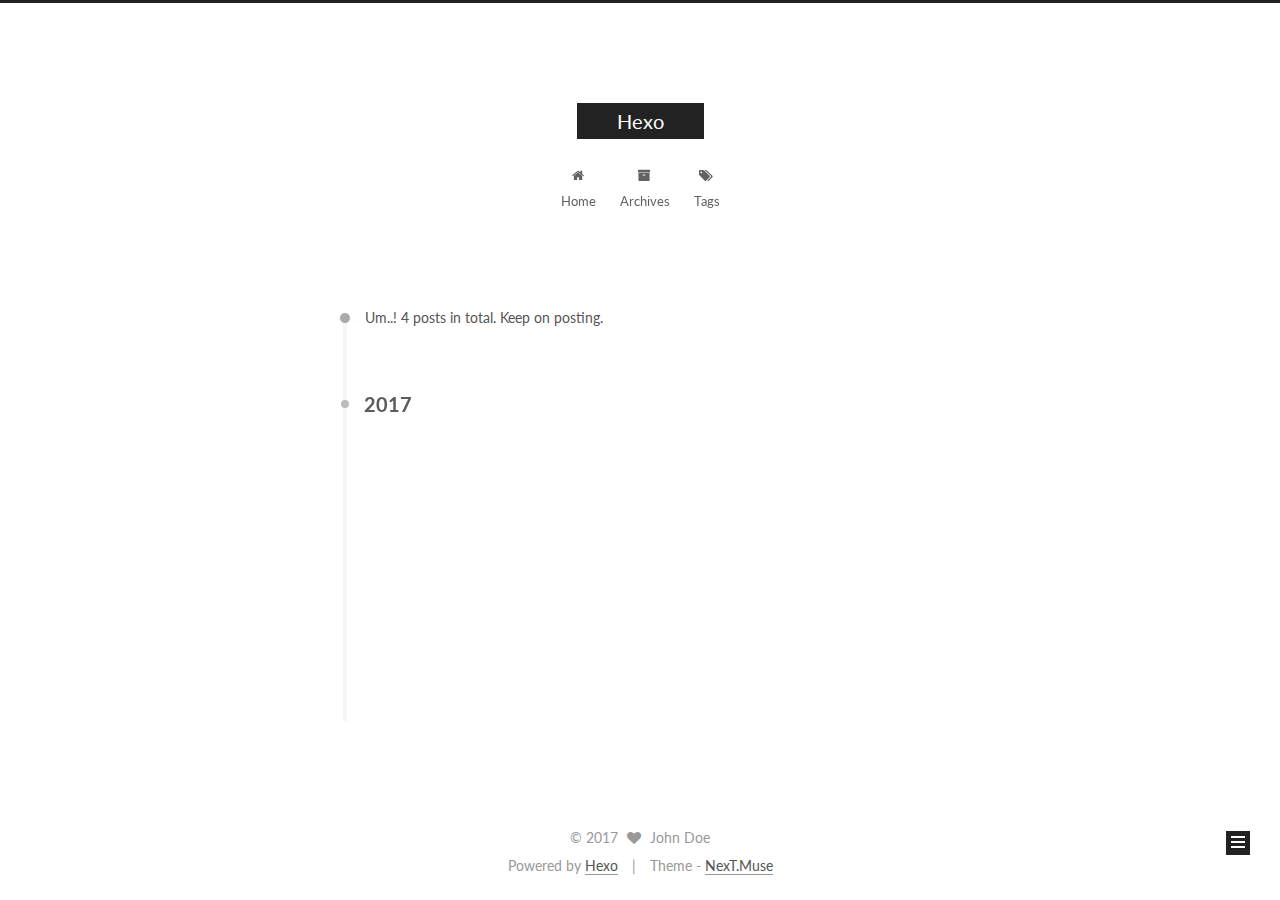
==== commit 0868dcaa: "Site updated: 2017-03-07 21:41:20" ====
--- a/archives/index.html
+++ b/archives/index.html
@@ -126,7 +126,7 @@
 
 
 
-  <title> Archiv | Hexo </title>
+  <title> Archive | Hexo </title>
 </head>
 
 <body itemscope itemtype="http://schema.org/WebPage" lang="">
@@ -192,7 +192,7 @@
             
               <i class="menu-item-icon fa fa-fw fa-home"></i> <br />
             
-            Startseite
+            Home
           </a>
         </li>
       
@@ -202,7 +202,7 @@
             
               <i class="menu-item-icon fa fa-fw fa-archive"></i> <br />
             
-            Archiv
+            Archives
           </a>
         </li>
       
@@ -244,7 +244,7 @@
       
         
       
-      Öhm..! Insgesamt 3 Artikel. Bleib dran.
+      Um..! 4 posts in total. Keep on posting.
     </span>
 
     
@@ -258,6 +258,43 @@
         <div class="collection-title">
           <h2 class="archive-year motion-element" id="archive-year-2017">2017</h2>
         </div>
+      
+      
+
+      
+
+  <article class="post post-type-normal" itemscope itemtype="http://schema.org/Article">
+    <header class="post-header">
+
+      <h1 class="post-title">
+        
+            <a class="post-title-link" href="/2017/03/07/Third/" itemprop="url">
+              
+                <span itemprop="name">Third</span>
+              
+            </a>
+        
+      </h1>
+
+      <div class="post-meta">
+        <time class="post-time" itemprop="dateCreated"
+              datetime="2017-03-07T21:37:46+08:00"
+              content="2017-03-07" >
+          03-07
+        </time>
+      </div>
+
+    </header>
+  </article>
+
+
+
+    
+
+      
+      
+      
+
       
       
 
@@ -411,8 +448,8 @@
           
             <div class="site-state-item site-state-posts">
               <a href="/archives">
-                <span class="site-state-item-count">3</span>
-                <span class="site-state-item-name">Artikel</span>
+                <span class="site-state-item-count">4</span>
+                <span class="site-state-item-name">posts</span>
               </a>
             </div>
           
@@ -466,7 +503,7 @@
 
 
 <div class="powered-by">
-  Erstellt mit  <a class="theme-link" href="https://hexo.io">Hexo</a>
+  Powered by <a class="theme-link" href="https://hexo.io">Hexo</a>
 </div>
 
 <div class="theme-info">
--- a/css/main.css
+++ b/css/main.css
@@ -1698,7 +1698,7 @@
   width: 4px;
   height: 4px;
   border-radius: 50%;
-  background: #ffa32f;
+  background: #6c58ff;
 }
 .links-of-blogroll {
   font-size: 13px;
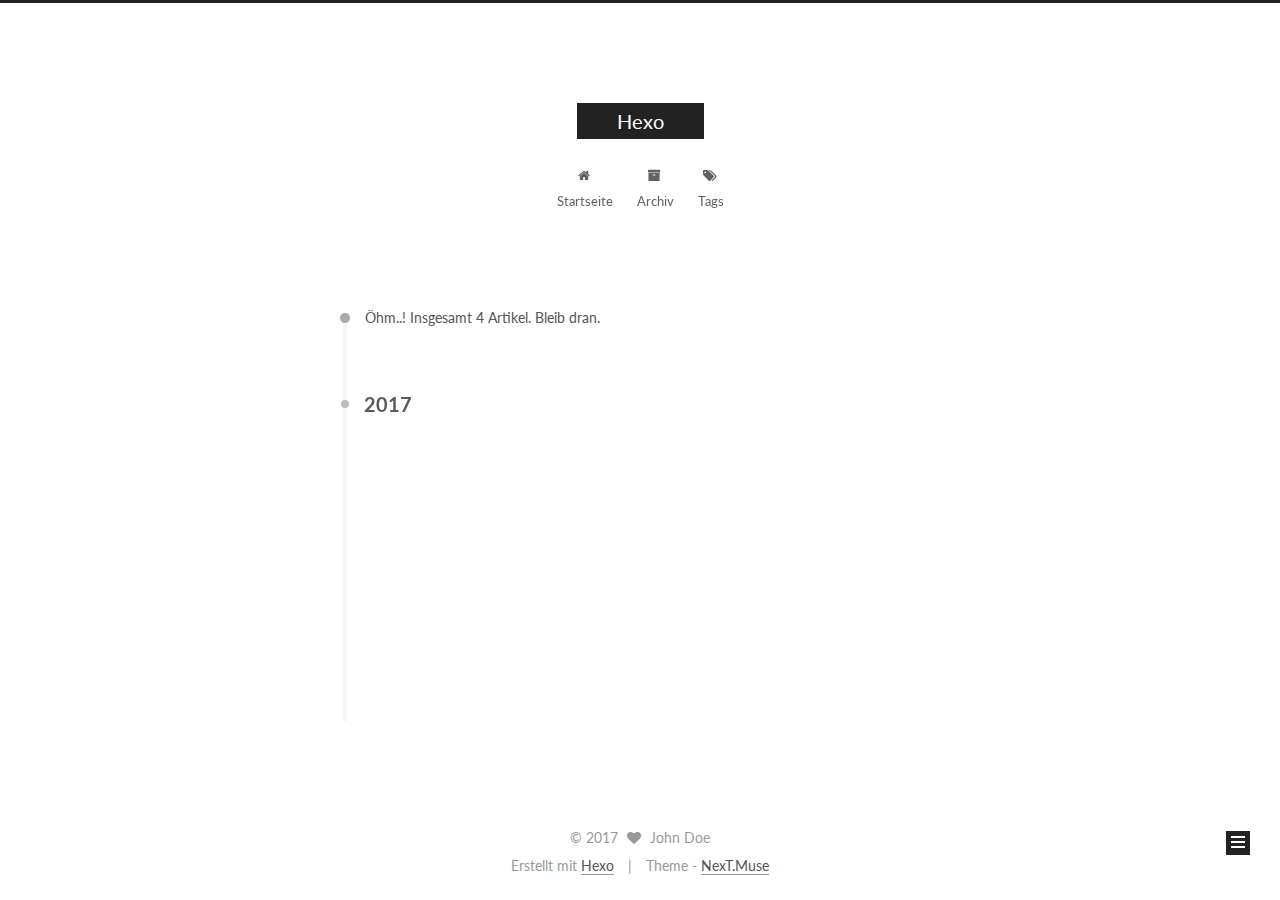
==== commit 5911eef9: "Site updated: 2017-03-07 22:06:14" ====
--- a/archives/index.html
+++ b/archives/index.html
@@ -126,7 +126,7 @@
 
 
 
-  <title> Archive | Hexo </title>
+  <title> Archiv | Hexo </title>
 </head>
 
 <body itemscope itemtype="http://schema.org/WebPage" lang="">
@@ -192,7 +192,7 @@
             
               <i class="menu-item-icon fa fa-fw fa-home"></i> <br />
             
-            Home
+            Startseite
           </a>
         </li>
       
@@ -202,7 +202,7 @@
             
               <i class="menu-item-icon fa fa-fw fa-archive"></i> <br />
             
-            Archives
+            Archiv
           </a>
         </li>
       
@@ -244,7 +244,7 @@
       
         
       
-      Um..! 4 posts in total. Keep on posting.
+      Öhm..! Insgesamt 4 Artikel. Bleib dran.
     </span>
 
     
@@ -449,7 +449,7 @@
             <div class="site-state-item site-state-posts">
               <a href="/archives">
                 <span class="site-state-item-count">4</span>
-                <span class="site-state-item-name">posts</span>
+                <span class="site-state-item-name">Artikel</span>
               </a>
             </div>
           
@@ -503,7 +503,7 @@
 
 
 <div class="powered-by">
-  Powered by <a class="theme-link" href="https://hexo.io">Hexo</a>
+  Erstellt mit  <a class="theme-link" href="https://hexo.io">Hexo</a>
 </div>
 
 <div class="theme-info">
--- a/css/main.css
+++ b/css/main.css
@@ -1698,7 +1698,7 @@
   width: 4px;
   height: 4px;
   border-radius: 50%;
-  background: #6c58ff;
+  background: #2b6f12;
 }
 .links-of-blogroll {
   font-size: 13px;
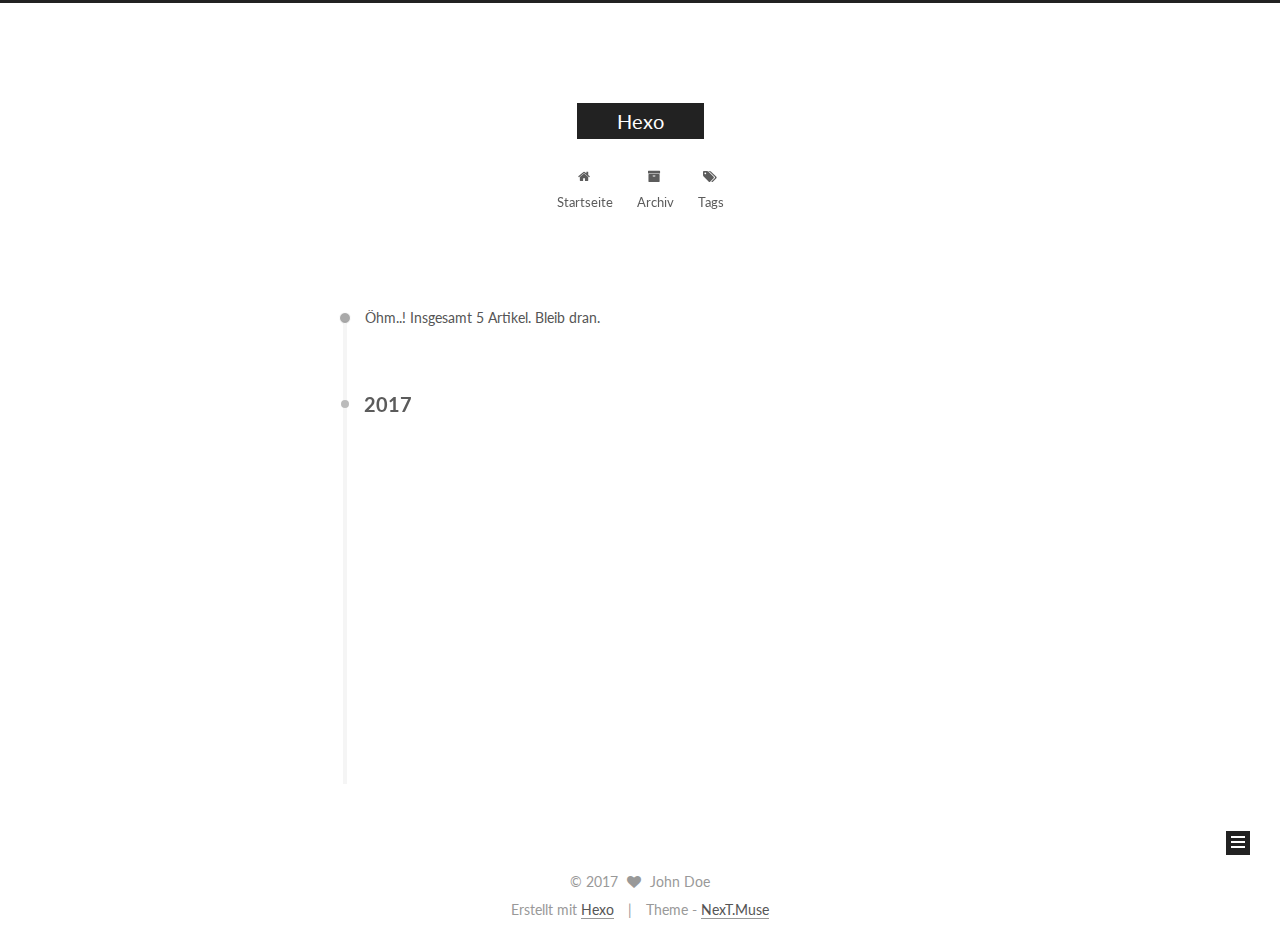
==== commit 2a15b998: "Site updated: 2017-03-07 22:19:10" ====
--- a/archives/index.html
+++ b/archives/index.html
@@ -244,7 +244,7 @@
       
         
       
-      Öhm..! Insgesamt 4 Artikel. Bleib dran.
+      Öhm..! Insgesamt 5 Artikel. Bleib dran.
     </span>
 
     
@@ -258,6 +258,43 @@
         <div class="collection-title">
           <h2 class="archive-year motion-element" id="archive-year-2017">2017</h2>
         </div>
+      
+      
+
+      
+
+  <article class="post post-type-normal" itemscope itemtype="http://schema.org/Article">
+    <header class="post-header">
+
+      <h1 class="post-title">
+        
+            <a class="post-title-link" href="/2017/03/07/Fouth/" itemprop="url">
+              
+                <span itemprop="name">Fouth</span>
+              
+            </a>
+        
+      </h1>
+
+      <div class="post-meta">
+        <time class="post-time" itemprop="dateCreated"
+              datetime="2017-03-07T22:13:11+08:00"
+              content="2017-03-07" >
+          03-07
+        </time>
+      </div>
+
+    </header>
+  </article>
+
+
+
+    
+
+      
+      
+      
+
       
       
 
@@ -448,7 +485,7 @@
           
             <div class="site-state-item site-state-posts">
               <a href="/archives">
-                <span class="site-state-item-count">4</span>
+                <span class="site-state-item-count">5</span>
                 <span class="site-state-item-name">Artikel</span>
               </a>
             </div>
--- a/css/main.css
+++ b/css/main.css
@@ -1698,7 +1698,7 @@
   width: 4px;
   height: 4px;
   border-radius: 50%;
-  background: #2b6f12;
+  background: #ffa4a6;
 }
 .links-of-blogroll {
   font-size: 13px;
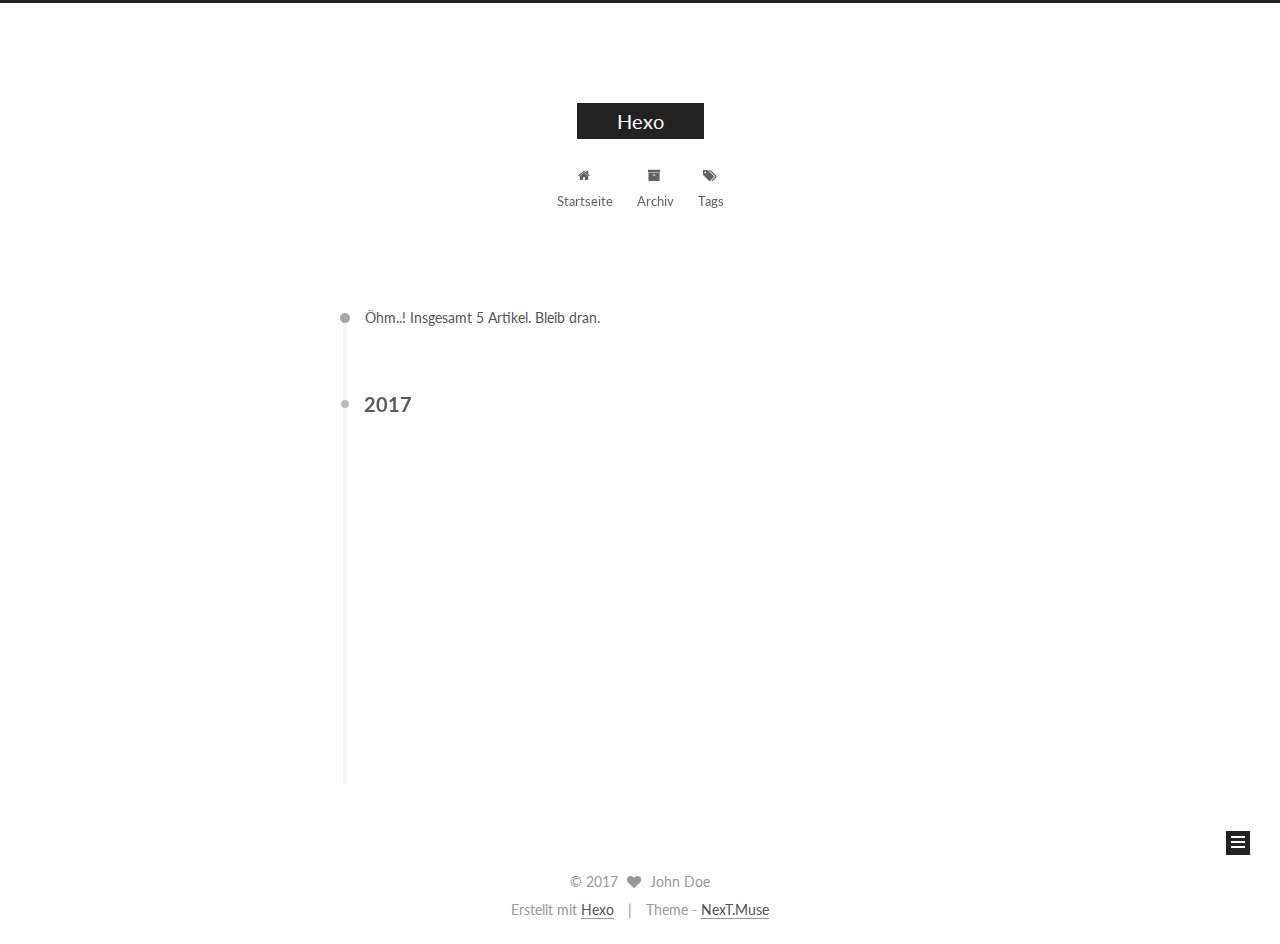
==== commit d4eaf446: "Site updated: 2017-03-08 20:24:25" ====
--- a/archives/index.html
+++ b/archives/index.html
@@ -635,32 +635,39 @@
 
   
 
-
-
-  
-
-
-
-
-	
-
-
-
-
-
-  
-
-
-
-
-
-  
-
-
-
-
-
-  
+  
+    
+  
+
+  <script type="text/javascript">
+    var duoshuoQuery = {short_name:"easonmok"};
+    (function() {
+      var ds = document.createElement('script');
+      ds.type = 'text/javascript';ds.async = true;
+      ds.id = 'duoshuo-script';
+      ds.src = (document.location.protocol == 'https:' ? 'https:' : 'http:') + '//static.duoshuo.com/embed.js';
+      ds.charset = 'UTF-8';
+      (document.getElementsByTagName('head')[0]
+      || document.getElementsByTagName('body')[0]).appendChild(ds);
+    })();
+  </script>
+
+  
+    
+    
+    <script src="/lib/ua-parser-js/dist/ua-parser.min.js?v=0.7.9"></script>
+    <script src="/js/src/hook-duoshuo.js"></script>
+  
+
+
+
+
+
+
+
+
+
+
 
 
 
--- a/css/main.css
+++ b/css/main.css
@@ -1698,7 +1698,7 @@
   width: 4px;
   height: 4px;
   border-radius: 50%;
-  background: #ffa4a6;
+  background: #c7ff8a;
 }
 .links-of-blogroll {
   font-size: 13px;
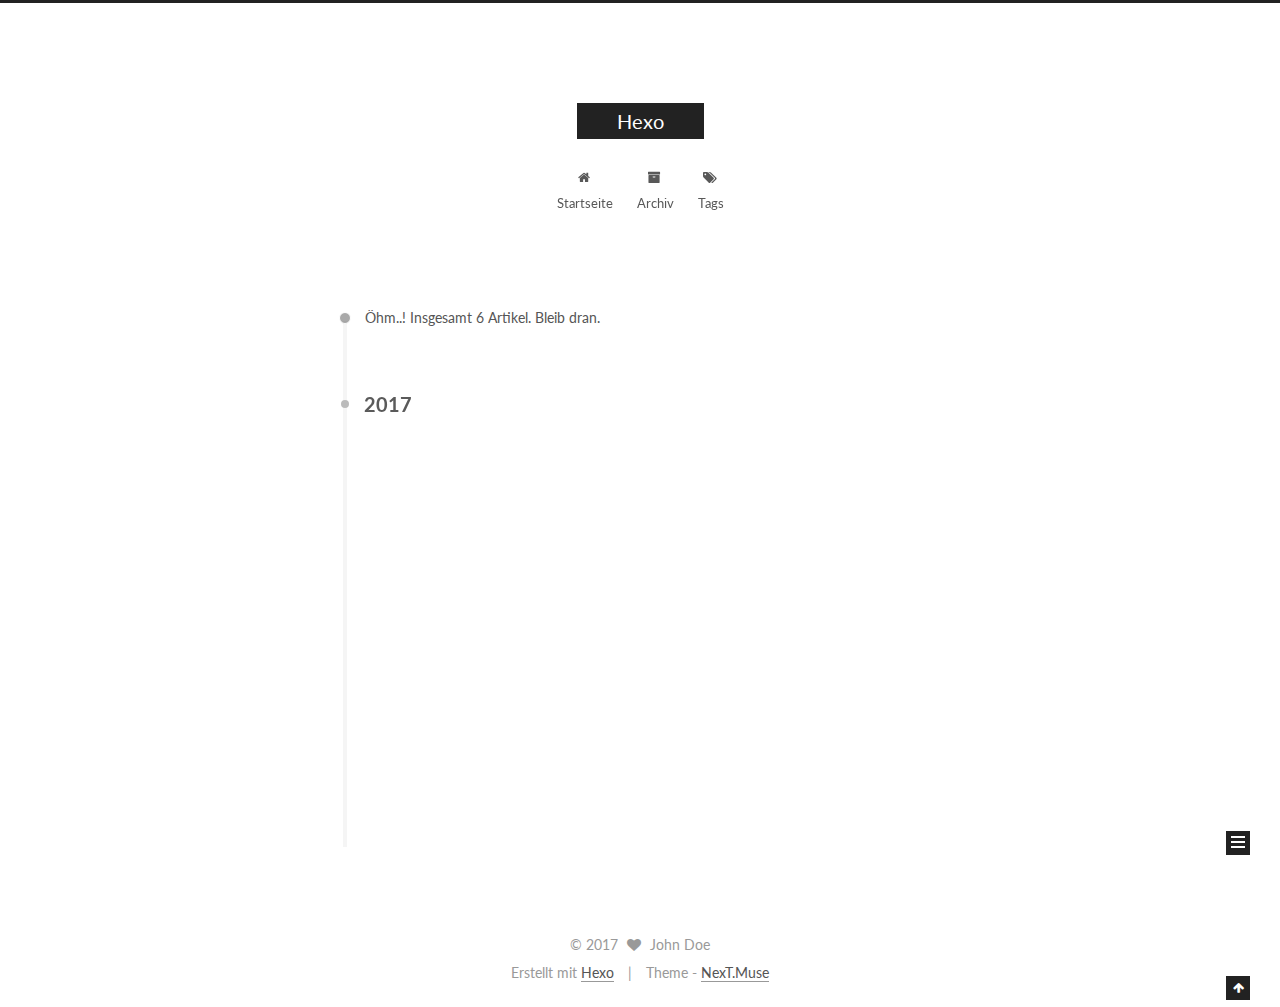
==== commit 24f95dd4: "Site updated: 2017-03-19 23:29:39" ====
--- a/archives/index.html
+++ b/archives/index.html
@@ -244,7 +244,7 @@
       
         
       
-      Öhm..! Insgesamt 5 Artikel. Bleib dran.
+      Öhm..! Insgesamt 6 Artikel. Bleib dran.
     </span>
 
     
@@ -258,6 +258,43 @@
         <div class="collection-title">
           <h2 class="archive-year motion-element" id="archive-year-2017">2017</h2>
         </div>
+      
+      
+
+      
+
+  <article class="post post-type-normal" itemscope itemtype="http://schema.org/Article">
+    <header class="post-header">
+
+      <h1 class="post-title">
+        
+            <a class="post-title-link" href="/2017/03/19/Fifth/" itemprop="url">
+              
+                <span itemprop="name">Fifth</span>
+              
+            </a>
+        
+      </h1>
+
+      <div class="post-meta">
+        <time class="post-time" itemprop="dateCreated"
+              datetime="2017-03-19T23:22:11+08:00"
+              content="2017-03-19" >
+          03-19
+        </time>
+      </div>
+
+    </header>
+  </article>
+
+
+
+    
+
+      
+      
+      
+
       
       
 
@@ -485,7 +522,7 @@
           
             <div class="site-state-item site-state-posts">
               <a href="/archives">
-                <span class="site-state-item-count">5</span>
+                <span class="site-state-item-count">6</span>
                 <span class="site-state-item-name">Artikel</span>
               </a>
             </div>
--- a/css/main.css
+++ b/css/main.css
@@ -1698,7 +1698,7 @@
   width: 4px;
   height: 4px;
   border-radius: 50%;
-  background: #c7ff8a;
+  background: #36d618;
 }
 .links-of-blogroll {
   font-size: 13px;
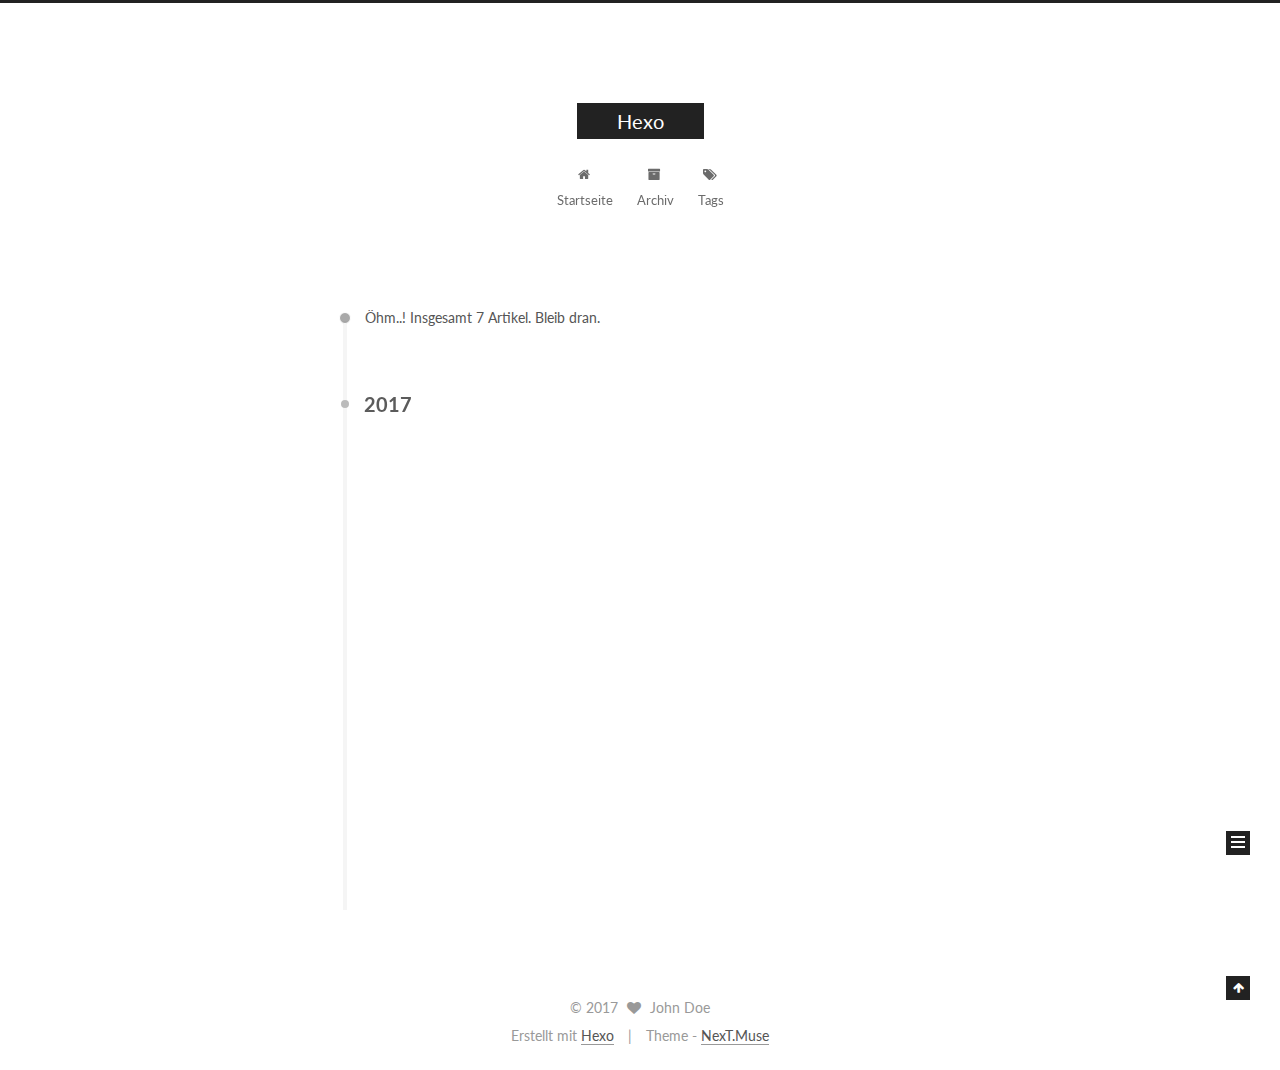
==== commit 3b71b4a8: "Site updated: 2017-03-20 00:24:41" ====
--- a/archives/index.html
+++ b/archives/index.html
@@ -244,7 +244,7 @@
       
         
       
-      Öhm..! Insgesamt 6 Artikel. Bleib dran.
+      Öhm..! Insgesamt 7 Artikel. Bleib dran.
     </span>
 
     
@@ -258,6 +258,43 @@
         <div class="collection-title">
           <h2 class="archive-year motion-element" id="archive-year-2017">2017</h2>
         </div>
+      
+      
+
+      
+
+  <article class="post post-type-normal" itemscope itemtype="http://schema.org/Article">
+    <header class="post-header">
+
+      <h1 class="post-title">
+        
+            <a class="post-title-link" href="/2017/03/19/NBA/" itemprop="url">
+              
+                <span itemprop="name">NBA</span>
+              
+            </a>
+        
+      </h1>
+
+      <div class="post-meta">
+        <time class="post-time" itemprop="dateCreated"
+              datetime="2017-03-19T23:32:39+08:00"
+              content="2017-03-19" >
+          03-19
+        </time>
+      </div>
+
+    </header>
+  </article>
+
+
+
+    
+
+      
+      
+      
+
       
       
 
@@ -522,7 +559,7 @@
           
             <div class="site-state-item site-state-posts">
               <a href="/archives">
-                <span class="site-state-item-count">6</span>
+                <span class="site-state-item-count">7</span>
                 <span class="site-state-item-name">Artikel</span>
               </a>
             </div>
--- a/css/main.css
+++ b/css/main.css
@@ -1698,7 +1698,7 @@
   width: 4px;
   height: 4px;
   border-radius: 50%;
-  background: #36d618;
+  background: #e47998;
 }
 .links-of-blogroll {
   font-size: 13px;
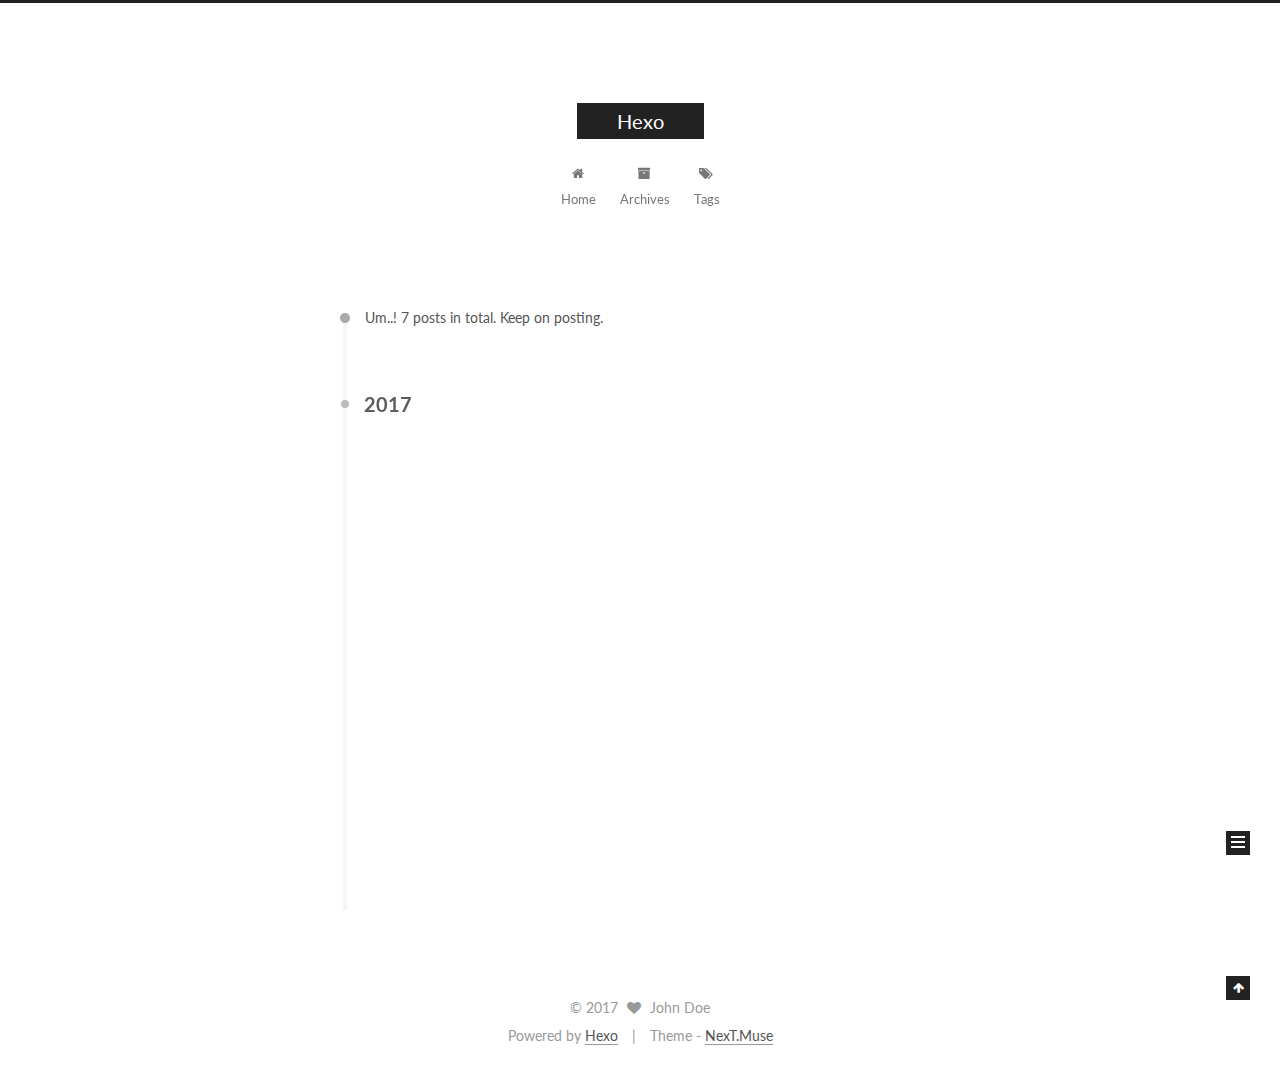
==== commit 17d461be: "Site updated: 2017-03-20 00:30:12" ====
--- a/archives/index.html
+++ b/archives/index.html
@@ -126,7 +126,7 @@
 
 
 
-  <title> Archiv | Hexo </title>
+  <title> Archive | Hexo </title>
 </head>
 
 <body itemscope itemtype="http://schema.org/WebPage" lang="">
@@ -192,7 +192,7 @@
             
               <i class="menu-item-icon fa fa-fw fa-home"></i> <br />
             
-            Startseite
+            Home
           </a>
         </li>
       
@@ -202,7 +202,7 @@
             
               <i class="menu-item-icon fa fa-fw fa-archive"></i> <br />
             
-            Archiv
+            Archives
           </a>
         </li>
       
@@ -244,7 +244,7 @@
       
         
       
-      Öhm..! Insgesamt 7 Artikel. Bleib dran.
+      Um..! 7 posts in total. Keep on posting.
     </span>
 
     
@@ -560,7 +560,7 @@
             <div class="site-state-item site-state-posts">
               <a href="/archives">
                 <span class="site-state-item-count">7</span>
-                <span class="site-state-item-name">Artikel</span>
+                <span class="site-state-item-name">posts</span>
               </a>
             </div>
           
@@ -614,7 +614,7 @@
 
 
 <div class="powered-by">
-  Erstellt mit  <a class="theme-link" href="https://hexo.io">Hexo</a>
+  Powered by <a class="theme-link" href="https://hexo.io">Hexo</a>
 </div>
 
 <div class="theme-info">
--- a/css/main.css
+++ b/css/main.css
@@ -1698,7 +1698,7 @@
   width: 4px;
   height: 4px;
   border-radius: 50%;
-  background: #e47998;
+  background: #14d0ee;
 }
 .links-of-blogroll {
   font-size: 13px;
